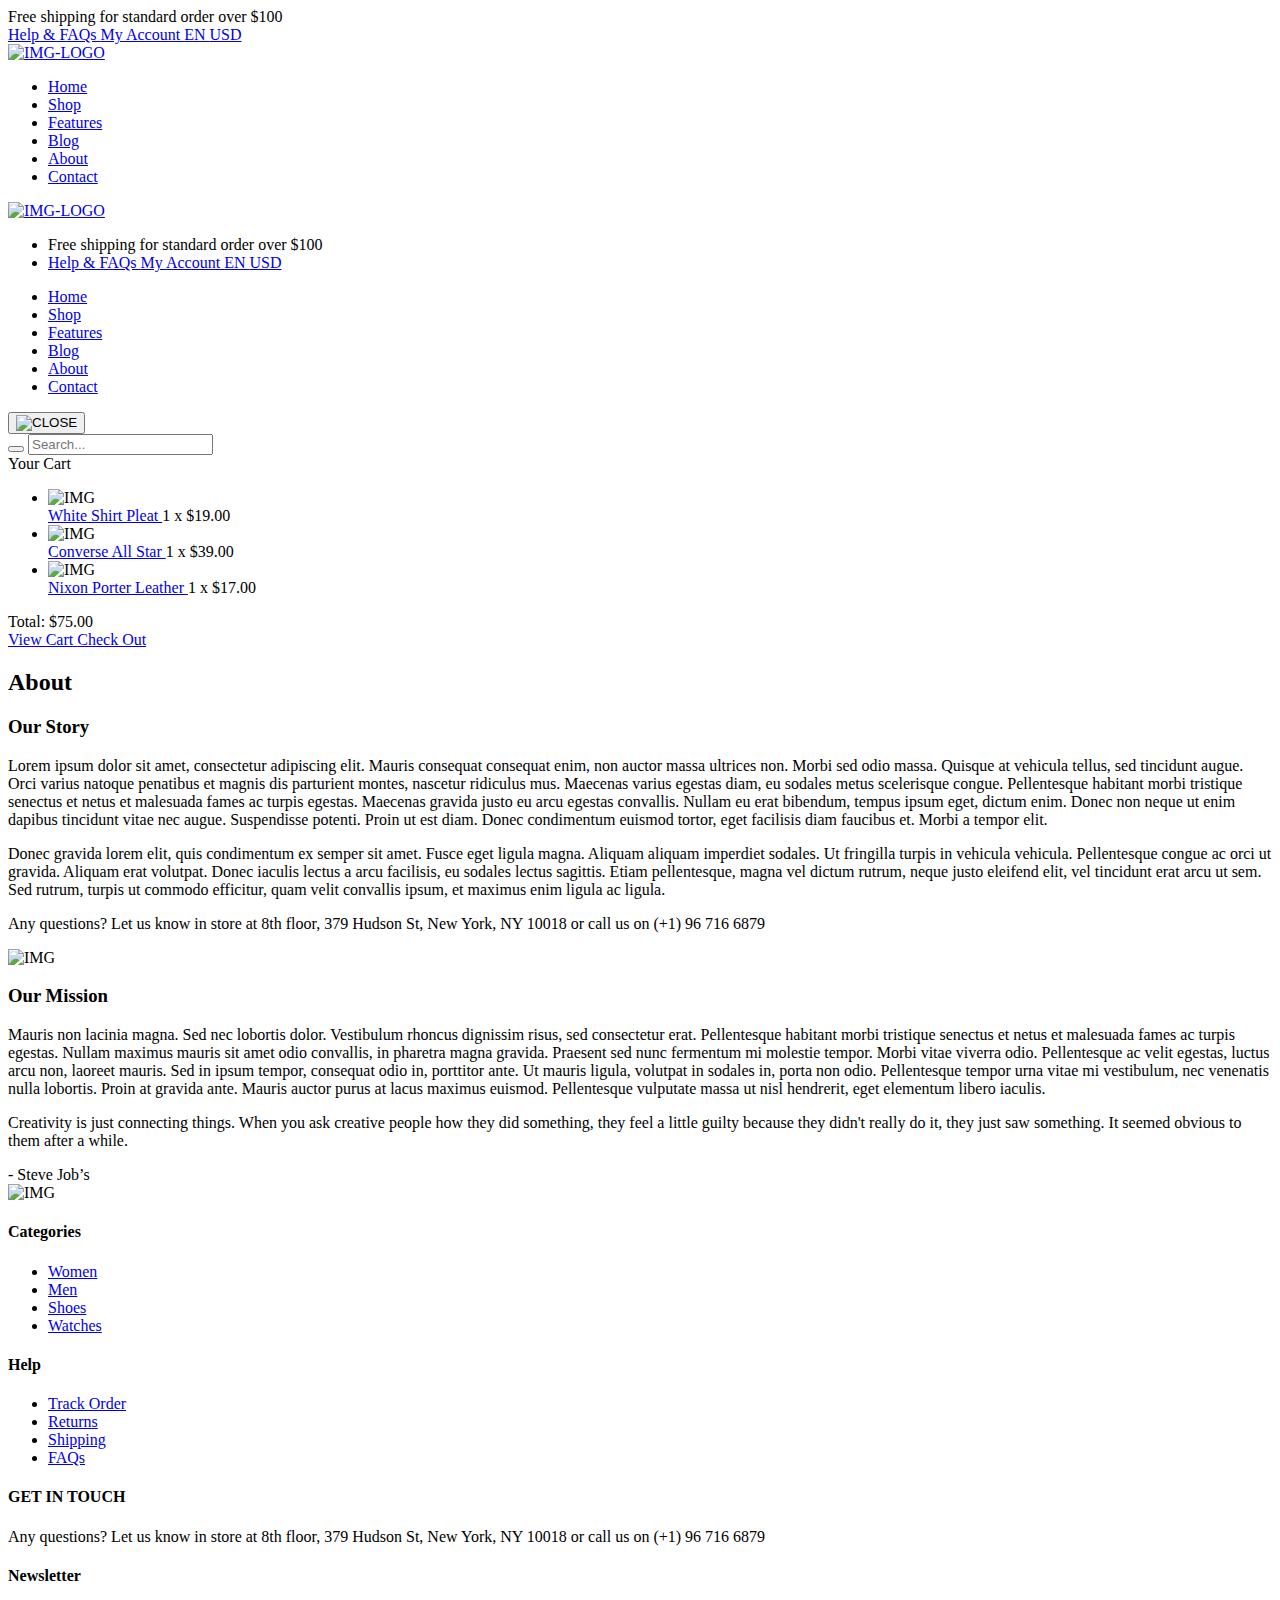
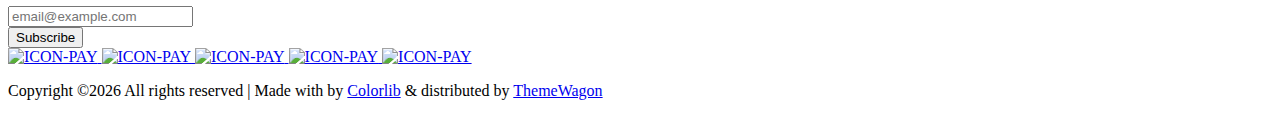
==== about.html @ 76e75d77 "Add files via upload" ====
<!DOCTYPE html>
<html lang="en">
<head>
	<title>About</title>
	<meta charset="UTF-8">
	<meta name="viewport" content="width=device-width, initial-scale=1">
<!--===============================================================================================-->
	<link rel="icon" type="image/png" href="images/icons/favicon.png"/>
<!--===============================================================================================-->
	<link rel="stylesheet" type="text/css" href="vendor/bootstrap/css/bootstrap.min.css">
<!--===============================================================================================-->
	<link rel="stylesheet" type="text/css" href="fonts/font-awesome-4.7.0/css/font-awesome.min.css">
<!--===============================================================================================-->
	<link rel="stylesheet" type="text/css" href="fonts/iconic/css/material-design-iconic-font.min.css">
<!--===============================================================================================-->
	<link rel="stylesheet" type="text/css" href="fonts/linearicons-v1.0.0/icon-font.min.css">
<!--===============================================================================================-->
	<link rel="stylesheet" type="text/css" href="vendor/animate/animate.css">
<!--===============================================================================================-->
	<link rel="stylesheet" type="text/css" href="vendor/css-hamburgers/hamburgers.min.css">
<!--===============================================================================================-->
	<link rel="stylesheet" type="text/css" href="vendor/animsition/css/animsition.min.css">
<!--===============================================================================================-->
	<link rel="stylesheet" type="text/css" href="vendor/select2/select2.min.css">
<!--===============================================================================================-->
	<link rel="stylesheet" type="text/css" href="vendor/perfect-scrollbar/perfect-scrollbar.css">
<!--===============================================================================================-->
	<link rel="stylesheet" type="text/css" href="css/util.css">
	<link rel="stylesheet" type="text/css" href="css/main.css">
<!--===============================================================================================-->
</head>
<body class="animsition">

	<!-- Header -->
	<header class="header-v4">
		<!-- Header desktop -->
		<div class="container-menu-desktop">
			<!-- Topbar -->
			<div class="top-bar">
				<div class="content-topbar flex-sb-m h-full container">
					<div class="left-top-bar">
						Free shipping for standard order over $100
					</div>

					<div class="right-top-bar flex-w h-full">
						<a href="#" class="flex-c-m trans-04 p-lr-25">
							Help & FAQs
						</a>

						<a href="#" class="flex-c-m trans-04 p-lr-25">
							My Account
						</a>

						<a href="#" class="flex-c-m trans-04 p-lr-25">
							EN
						</a>

						<a href="#" class="flex-c-m trans-04 p-lr-25">
							USD
						</a>
					</div>
				</div>
			</div>

			<div class="wrap-menu-desktop how-shadow1">
				<nav class="limiter-menu-desktop container">

					<!-- Logo desktop -->
					<a href="#" class="logo">
						<img src="images/icons/logo-01.png" alt="IMG-LOGO">
					</a>

					<!-- Menu desktop -->
					<div class="menu-desktop">
						<ul class="main-menu">
							<li>
								<a href="index.html">Home</a>

							</li>

							<li>
								<a href="https://www.alzerina.com">Shop</a>
							</li>

							<li class="label1" data-label1="hot">
								<a href="shoping-cart.html">Features</a>
							</li>

							<li>
								<a href="blog.html">Blog</a>
							</li>

							<li class="active-menu">
								<a href="about.html">About</a>
							</li>

							<li>
								<a href="contact.html">Contact</a>
							</li>
						</ul>
					</div>

					<!-- Icon header -->
					<div class="wrap-icon-header flex-w flex-r-m">
						<div class="icon-header-item cl2 hov-cl1 trans-04 p-l-22 p-r-11 js-show-modal-search">
							<i class="zmdi zmdi-search"></i>
						</div>

						<div class="icon-header-item cl2 hov-cl1 trans-04 p-l-22 p-r-11 icon-header-noti js-show-cart" data-notify="2">
							<i class="zmdi zmdi-shopping-cart"></i>
						</div>

						<a href="#" class="icon-header-item cl2 hov-cl1 trans-04 p-l-22 p-r-11 icon-header-noti" data-notify="0">
							<i class="zmdi zmdi-favorite-outline"></i>
						</a>
					</div>
				</nav>
			</div>
		</div>

		<!-- Header Mobile -->
		<div class="wrap-header-mobile">
			<!-- Logo moblie -->
			<div class="logo-mobile">
				<a href="index.html"><img src="images/icons/logo-01.png" alt="IMG-LOGO"></a>
			</div>

			<!-- Icon header -->
			<div class="wrap-icon-header flex-w flex-r-m m-r-15">
				<div class="icon-header-item cl2 hov-cl1 trans-04 p-r-11 js-show-modal-search">
					<i class="zmdi zmdi-search"></i>
				</div>

				<div class="icon-header-item cl2 hov-cl1 trans-04 p-r-11 p-l-10 icon-header-noti js-show-cart" data-notify="2">
					<i class="zmdi zmdi-shopping-cart"></i>
				</div>

				<a href="#" class="dis-block icon-header-item cl2 hov-cl1 trans-04 p-r-11 p-l-10 icon-header-noti" data-notify="0">
					<i class="zmdi zmdi-favorite-outline"></i>
				</a>
			</div>

			<!-- Button show menu -->
			<div class="btn-show-menu-mobile hamburger hamburger--squeeze">
				<span class="hamburger-box">
					<span class="hamburger-inner"></span>
				</span>
			</div>
		</div>


		<!-- Menu Mobile -->
		<div class="menu-mobile">
			<ul class="topbar-mobile">
				<li>
					<div class="left-top-bar">
						Free shipping for standard order over $100
					</div>
				</li>

				<li>
					<div class="right-top-bar flex-w h-full">
						<a href="#" class="flex-c-m p-lr-10 trans-04">
							Help & FAQs
						</a>

						<a href="#" class="flex-c-m p-lr-10 trans-04">
							My Account
						</a>

						<a href="#" class="flex-c-m p-lr-10 trans-04">
							EN
						</a>

						<a href="#" class="flex-c-m p-lr-10 trans-04">
							USD
						</a>
					</div>
				</li>
			</ul>

			<ul class="main-menu-m">
				<li>
					<a href="index.html">Home</a>

					<span class="arrow-main-menu-m">
						<i class="fa fa-angle-right" aria-hidden="true"></i>
					</span>
				</li>

				<li>
					<a href="https://www.alzerina.com">Shop</a>
				</li>

				<li>
					<a href="shoping-cart.html" class="label1 rs1" data-label1="hot">Features</a>
				</li>

				<li>
					<a href="blog.html">Blog</a>
				</li>

				<li>
					<a href="about.html">About</a>
				</li>

				<li>
					<a href="contact.html">Contact</a>
				</li>
			</ul>
		</div>

		<!-- Modal Search -->
		<div class="modal-search-header flex-c-m trans-04 js-hide-modal-search">
			<div class="container-search-header">
				<button class="flex-c-m btn-hide-modal-search trans-04 js-hide-modal-search">
					<img src="images/icons/icon-close2.png" alt="CLOSE">
				</button>

				<form class="wrap-search-header flex-w p-l-15">
					<button class="flex-c-m trans-04">
						<i class="zmdi zmdi-search"></i>
					</button>
					<input class="plh3" type="text" name="search" placeholder="Search...">
				</form>
			</div>
		</div>
	</header>

	<!-- Cart -->
	<div class="wrap-header-cart js-panel-cart">
		<div class="s-full js-hide-cart"></div>

		<div class="header-cart flex-col-l p-l-65 p-r-25">
			<div class="header-cart-title flex-w flex-sb-m p-b-8">
				<span class="mtext-103 cl2">
					Your Cart
				</span>

				<div class="fs-35 lh-10 cl2 p-lr-5 pointer hov-cl1 trans-04 js-hide-cart">
					<i class="zmdi zmdi-close"></i>
				</div>
			</div>

			<div class="header-cart-content flex-w js-pscroll">
				<ul class="header-cart-wrapitem w-full">
					<li class="header-cart-item flex-w flex-t m-b-12">
						<div class="header-cart-item-img">
							<img src="images/item-cart-01.jpg" alt="IMG">
						</div>

						<div class="header-cart-item-txt p-t-8">
							<a href="#" class="header-cart-item-name m-b-18 hov-cl1 trans-04">
								White Shirt Pleat
							</a>

							<span class="header-cart-item-info">
								1 x $19.00
							</span>
						</div>
					</li>

					<li class="header-cart-item flex-w flex-t m-b-12">
						<div class="header-cart-item-img">
							<img src="images/item-cart-02.jpg" alt="IMG">
						</div>

						<div class="header-cart-item-txt p-t-8">
							<a href="#" class="header-cart-item-name m-b-18 hov-cl1 trans-04">
								Converse All Star
							</a>

							<span class="header-cart-item-info">
								1 x $39.00
							</span>
						</div>
					</li>

					<li class="header-cart-item flex-w flex-t m-b-12">
						<div class="header-cart-item-img">
							<img src="images/item-cart-03.jpg" alt="IMG">
						</div>

						<div class="header-cart-item-txt p-t-8">
							<a href="#" class="header-cart-item-name m-b-18 hov-cl1 trans-04">
								Nixon Porter Leather
							</a>

							<span class="header-cart-item-info">
								1 x $17.00
							</span>
						</div>
					</li>
				</ul>

				<div class="w-full">
					<div class="header-cart-total w-full p-tb-40">
						Total: $75.00
					</div>

					<div class="header-cart-buttons flex-w w-full">
						<a href="shoping-cart.html" class="flex-c-m stext-101 cl0 size-107 bg3 bor2 hov-btn3 p-lr-15 trans-04 m-r-8 m-b-10">
							View Cart
						</a>

						<a href="shoping-cart.html" class="flex-c-m stext-101 cl0 size-107 bg3 bor2 hov-btn3 p-lr-15 trans-04 m-b-10">
							Check Out
						</a>
					</div>
				</div>
			</div>
		</div>
	</div>


	<!-- Title page -->
	<section class="bg-img1 txt-center p-lr-15 p-tb-92" style="background-image: url('images/bg-01.jpg');">
		<h2 class="ltext-105 cl0 txt-center">
			About
		</h2>
	</section>


	<!-- Content page -->
	<section class="bg0 p-t-75 p-b-120">
		<div class="container">
			<div class="row p-b-148">
				<div class="col-md-7 col-lg-8">
					<div class="p-t-7 p-r-85 p-r-15-lg p-r-0-md">
						<h3 class="mtext-111 cl2 p-b-16">
							Our Story
						</h3>

						<p class="stext-113 cl6 p-b-26">
							Lorem ipsum dolor sit amet, consectetur adipiscing elit. Mauris consequat consequat enim, non auctor massa ultrices non. Morbi sed odio massa. Quisque at vehicula tellus, sed tincidunt augue. Orci varius natoque penatibus et magnis dis parturient montes, nascetur ridiculus mus. Maecenas varius egestas diam, eu sodales metus scelerisque congue. Pellentesque habitant morbi tristique senectus et netus et malesuada fames ac turpis egestas. Maecenas gravida justo eu arcu egestas convallis. Nullam eu erat bibendum, tempus ipsum eget, dictum enim. Donec non neque ut enim dapibus tincidunt vitae nec augue. Suspendisse potenti. Proin ut est diam. Donec condimentum euismod tortor, eget facilisis diam faucibus et. Morbi a tempor elit.
						</p>

						<p class="stext-113 cl6 p-b-26">
							Donec gravida lorem elit, quis condimentum ex semper sit amet. Fusce eget ligula magna. Aliquam aliquam imperdiet sodales. Ut fringilla turpis in vehicula vehicula. Pellentesque congue ac orci ut gravida. Aliquam erat volutpat. Donec iaculis lectus a arcu facilisis, eu sodales lectus sagittis. Etiam pellentesque, magna vel dictum rutrum, neque justo eleifend elit, vel tincidunt erat arcu ut sem. Sed rutrum, turpis ut commodo efficitur, quam velit convallis ipsum, et maximus enim ligula ac ligula.
						</p>

						<p class="stext-113 cl6 p-b-26">
							Any questions? Let us know in store at 8th floor, 379 Hudson St, New York, NY 10018 or call us on (+1) 96 716 6879
						</p>
					</div>
				</div>

				<div class="col-11 col-md-5 col-lg-4 m-lr-auto">
					<div class="how-bor1 ">
						<div class="hov-img0">
							<img src="images/about-01.jpg" alt="IMG">
						</div>
					</div>
				</div>
			</div>

			<div class="row">
				<div class="order-md-2 col-md-7 col-lg-8 p-b-30">
					<div class="p-t-7 p-l-85 p-l-15-lg p-l-0-md">
						<h3 class="mtext-111 cl2 p-b-16">
							Our Mission
						</h3>

						<p class="stext-113 cl6 p-b-26">
							Mauris non lacinia magna. Sed nec lobortis dolor. Vestibulum rhoncus dignissim risus, sed consectetur erat. Pellentesque habitant morbi tristique senectus et netus et malesuada fames ac turpis egestas. Nullam maximus mauris sit amet odio convallis, in pharetra magna gravida. Praesent sed nunc fermentum mi molestie tempor. Morbi vitae viverra odio. Pellentesque ac velit egestas, luctus arcu non, laoreet mauris. Sed in ipsum tempor, consequat odio in, porttitor ante. Ut mauris ligula, volutpat in sodales in, porta non odio. Pellentesque tempor urna vitae mi vestibulum, nec venenatis nulla lobortis. Proin at gravida ante. Mauris auctor purus at lacus maximus euismod. Pellentesque vulputate massa ut nisl hendrerit, eget elementum libero iaculis.
						</p>

						<div class="bor16 p-l-29 p-b-9 m-t-22">
							<p class="stext-114 cl6 p-r-40 p-b-11">
								Creativity is just connecting things. When you ask creative people how they did something, they feel a little guilty because they didn't really do it, they just saw something. It seemed obvious to them after a while.
							</p>

							<span class="stext-111 cl8">
								- Steve Job’s
							</span>
						</div>
					</div>
				</div>

				<div class="order-md-1 col-11 col-md-5 col-lg-4 m-lr-auto p-b-30">
					<div class="how-bor2">
						<div class="hov-img0">
							<img src="images/about-02.jpg" alt="IMG">
						</div>
					</div>
				</div>
			</div>
		</div>
	</section>



	<!-- Footer -->
	<footer class="bg3 p-t-75 p-b-32">
		<div class="container">
			<div class="row">
				<div class="col-sm-6 col-lg-3 p-b-50">
					<h4 class="stext-301 cl0 p-b-30">
						Categories
					</h4>

					<ul>
						<li class="p-b-10">
							<a href="#" class="stext-107 cl7 hov-cl1 trans-04">
								Women
							</a>
						</li>

						<li class="p-b-10">
							<a href="#" class="stext-107 cl7 hov-cl1 trans-04">
								Men
							</a>
						</li>

						<li class="p-b-10">
							<a href="#" class="stext-107 cl7 hov-cl1 trans-04">
								Shoes
							</a>
						</li>

						<li class="p-b-10">
							<a href="#" class="stext-107 cl7 hov-cl1 trans-04">
								Watches
							</a>
						</li>
					</ul>
				</div>

				<div class="col-sm-6 col-lg-3 p-b-50">
					<h4 class="stext-301 cl0 p-b-30">
						Help
					</h4>

					<ul>
						<li class="p-b-10">
							<a href="#" class="stext-107 cl7 hov-cl1 trans-04">
								Track Order
							</a>
						</li>

						<li class="p-b-10">
							<a href="#" class="stext-107 cl7 hov-cl1 trans-04">
								Returns
							</a>
						</li>

						<li class="p-b-10">
							<a href="#" class="stext-107 cl7 hov-cl1 trans-04">
								Shipping
							</a>
						</li>

						<li class="p-b-10">
							<a href="#" class="stext-107 cl7 hov-cl1 trans-04">
								FAQs
							</a>
						</li>
					</ul>
				</div>

				<div class="col-sm-6 col-lg-3 p-b-50">
					<h4 class="stext-301 cl0 p-b-30">
						GET IN TOUCH
					</h4>

					<p class="stext-107 cl7 size-201">
						Any questions? Let us know in store at 8th floor, 379 Hudson St, New York, NY 10018 or call us on (+1) 96 716 6879
					</p>

					<div class="p-t-27">
						<a href="#" class="fs-18 cl7 hov-cl1 trans-04 m-r-16">
							<i class="fa fa-facebook"></i>
						</a>

						<a href="#" class="fs-18 cl7 hov-cl1 trans-04 m-r-16">
							<i class="fa fa-instagram"></i>
						</a>

						<a href="#" class="fs-18 cl7 hov-cl1 trans-04 m-r-16">
							<i class="fa fa-pinterest-p"></i>
						</a>
					</div>
				</div>

				<div class="col-sm-6 col-lg-3 p-b-50">
					<h4 class="stext-301 cl0 p-b-30">
						Newsletter
					</h4>

					<form>
						<div class="wrap-input1 w-full p-b-4">
							<input class="input1 bg-none plh1 stext-107 cl7" type="text" name="email" placeholder="email@example.com">
							<div class="focus-input1 trans-04"></div>
						</div>

						<div class="p-t-18">
							<button class="flex-c-m stext-101 cl0 size-103 bg1 bor1 hov-btn2 p-lr-15 trans-04">
								Subscribe
							</button>
						</div>
					</form>
				</div>
			</div>

			<div class="p-t-40">
				<div class="flex-c-m flex-w p-b-18">
					<a href="#" class="m-all-1">
						<img src="images/icons/icon-pay-01.png" alt="ICON-PAY">
					</a>

					<a href="#" class="m-all-1">
						<img src="images/icons/icon-pay-02.png" alt="ICON-PAY">
					</a>

					<a href="#" class="m-all-1">
						<img src="images/icons/icon-pay-03.png" alt="ICON-PAY">
					</a>

					<a href="#" class="m-all-1">
						<img src="images/icons/icon-pay-04.png" alt="ICON-PAY">
					</a>

					<a href="#" class="m-all-1">
						<img src="images/icons/icon-pay-05.png" alt="ICON-PAY">
					</a>
				</div>

				<p class="stext-107 cl6 txt-center">
					<!-- Link back to Colorlib can't be removed. Template is licensed under CC BY 3.0. -->
Copyright &copy;<script>document.write(new Date().getFullYear());</script> All rights reserved | Made with <i class="fa fa-heart-o" aria-hidden="true"></i> by <a href="https://colorlib.com" target="_blank">Colorlib</a> &amp; distributed by <a href="https://themewagon.com" target="_blank">ThemeWagon</a>
<!-- Link back to Colorlib can't be removed. Template is licensed under CC BY 3.0. -->

				</p>
			</div>
		</div>
	</footer>


	<!-- Back to top -->
	<div class="btn-back-to-top" id="myBtn">
		<span class="symbol-btn-back-to-top">
			<i class="zmdi zmdi-chevron-up"></i>
		</span>
	</div>

<!--===============================================================================================-->
	<script src="vendor/jquery/jquery-3.2.1.min.js"></script>
<!--===============================================================================================-->
	<script src="vendor/animsition/js/animsition.min.js"></script>
<!--===============================================================================================-->
	<script src="vendor/bootstrap/js/popper.js"></script>
	<script src="vendor/bootstrap/js/bootstrap.min.js"></script>
<!--===============================================================================================-->
	<script src="vendor/select2/select2.min.js"></script>
	<script>
		$(".js-select2").each(function(){
			$(this).select2({
				minimumResultsForSearch: 20,
				dropdownParent: $(this).next('.dropDownSelect2')
			});
		})
	</script>
<!--===============================================================================================-->
	<script src="vendor/MagnificPopup/jquery.magnific-popup.min.js"></script>
<!--===============================================================================================-->
	<script src="vendor/perfect-scrollbar/perfect-scrollbar.min.js"></script>
	<script>
		$('.js-pscroll').each(function(){
			$(this).css('position','relative');
			$(this).css('overflow','hidden');
			var ps = new PerfectScrollbar(this, {
				wheelSpeed: 1,
				scrollingThreshold: 1000,
				wheelPropagation: false,
			});

			$(window).on('resize', function(){
				ps.update();
			})
		});
	</script>
<!--===============================================================================================-->
	<script src="js/main.js"></script>

</body>
</html>
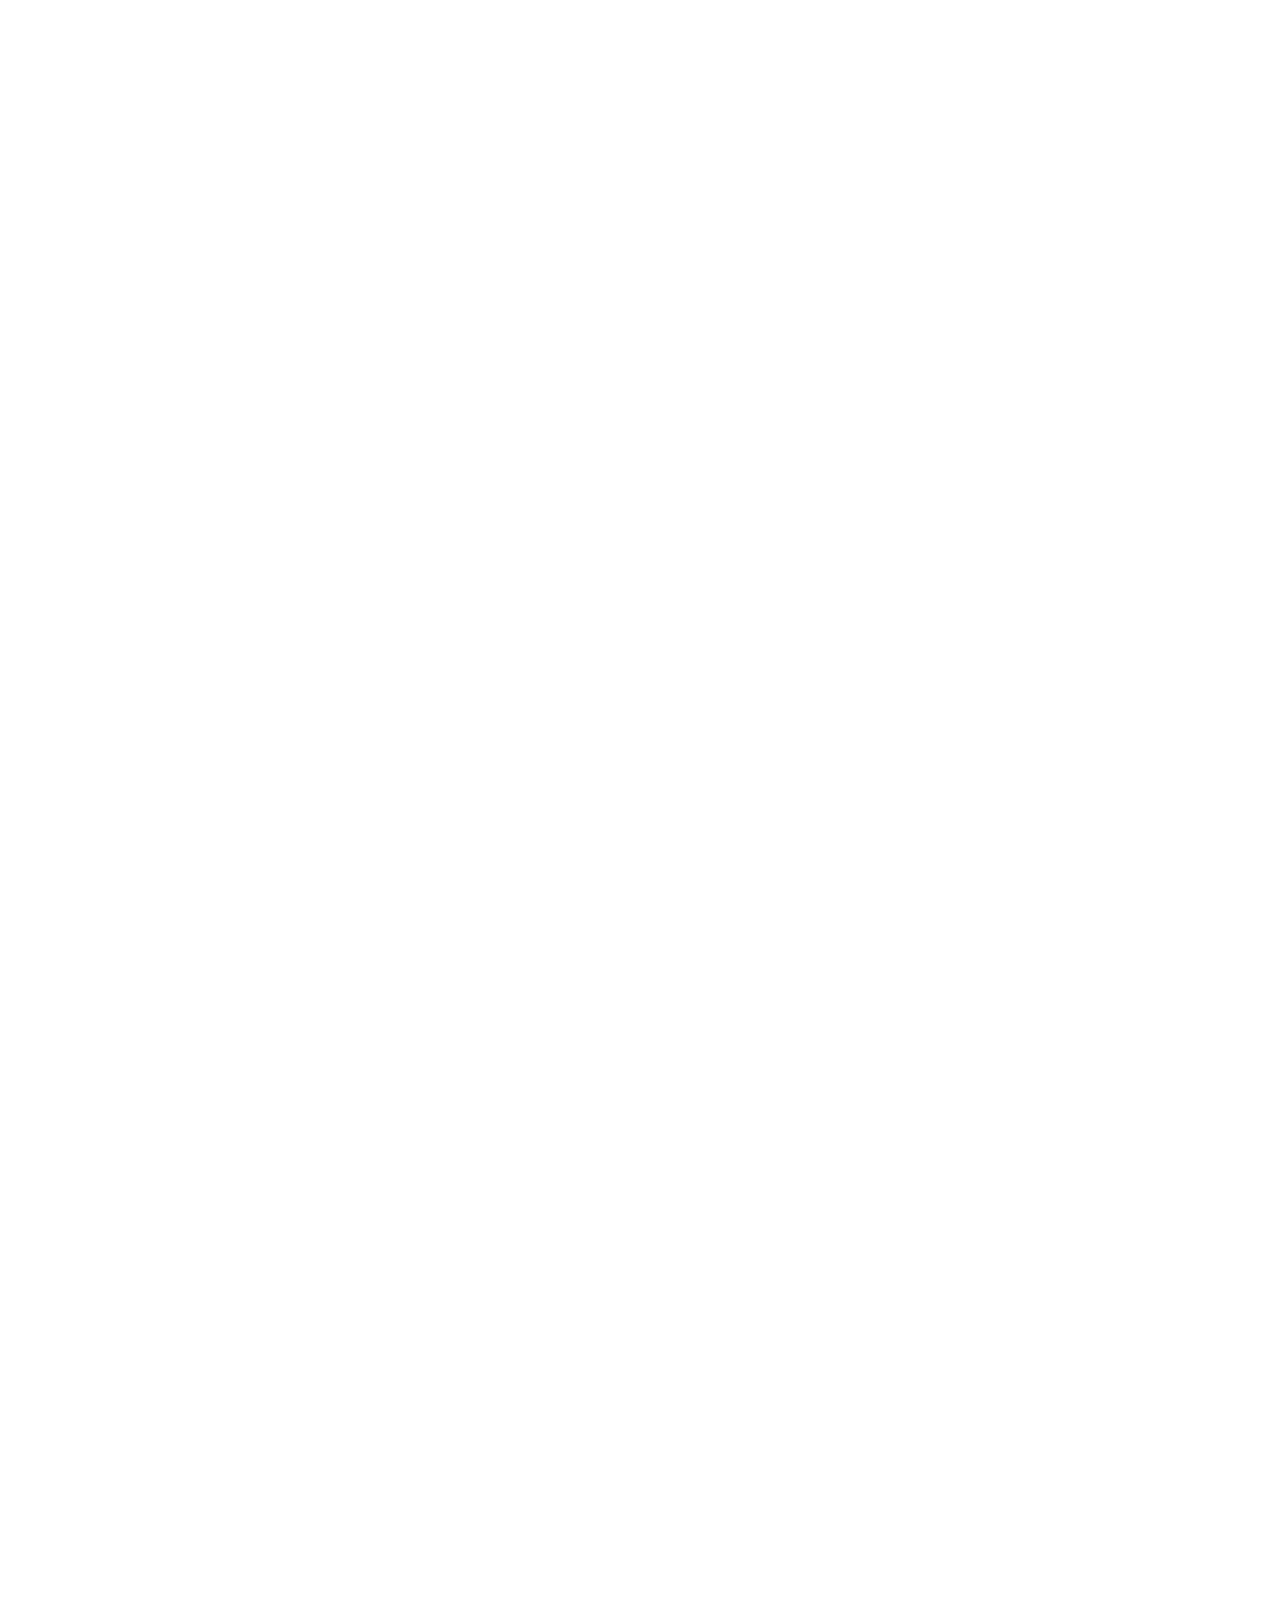
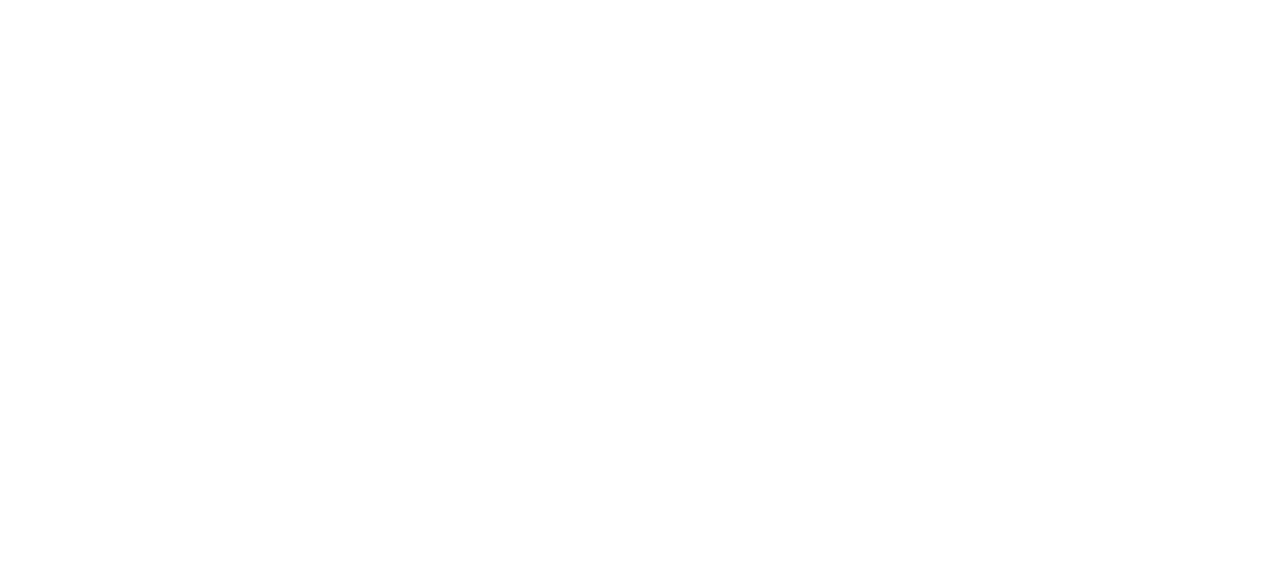
==== commit d33388b3: "Add files via upload" ====
--- a/about.html
+++ b/about.html
@@ -87,7 +87,7 @@
 							</li>
 
 							<li>
-								<a href="blog.html">Blog</a>
+								<a href="http://alzerinablog.com">Blog</a>
 							</li>
 
 							<li class="active-menu">
@@ -197,7 +197,7 @@
 				</li>
 
 				<li>
-					<a href="blog.html">Blog</a>
+					<a href="http://alzerinablog.com">Blog</a>
 				</li>
 
 				<li>
--- a/fonts/iconic/css/material-design-iconic-font.min.css
+++ b/fonts/iconic/css/material-design-iconic-font.min.css
@@ -0,0 +1 @@
+@font-face{font-family:Material-Design-Iconic-Font;src:url(../fonts/Material-Design-Iconic-Font.woff2?v=2.2.0) format('woff2'),url(../fonts/Material-Design-Iconic-Font.woff?v=2.2.0) format('woff'),url(../fonts/Material-Design-Iconic-Font.ttf?v=2.2.0) format('truetype')}.zmdi{display:inline-block;font:normal normal normal 14px/1 'Material-Design-Iconic-Font';font-size:inherit;text-rendering:auto;-webkit-font-smoothing:antialiased;-moz-osx-font-smoothing:grayscale}.zmdi-hc-lg{font-size:1.33333333em;line-height:.75em;vertical-align:-15%}.zmdi-hc-2x{font-size:2em}.zmdi-hc-3x{font-size:3em}.zmdi-hc-4x{font-size:4em}.zmdi-hc-5x{font-size:5em}.zmdi-hc-fw{width:1.28571429em;text-align:center}.zmdi-hc-ul{padding-left:0;margin-left:2.14285714em;list-style-type:none}.zmdi-hc-ul>li{position:relative}.zmdi-hc-li{position:absolute;left:-2.14285714em;width:2.14285714em;top:.14285714em;text-align:center}.zmdi-hc-li.zmdi-hc-lg{left:-1.85714286em}.zmdi-hc-border{padding:.1em .25em;border:solid .1em #9e9e9e;border-radius:2px}.zmdi-hc-border-circle{padding:.1em .25em;border:solid .1em #9e9e9e;border-radius:50%}.zmdi.pull-left{float:left;margin-right:.15em}.zmdi.pull-right{float:right;margin-left:.15em}.zmdi-hc-spin{-webkit-animation:zmdi-spin 1.5s infinite linear;animation:zmdi-spin 1.5s infinite linear}.zmdi-hc-spin-reverse{-webkit-animation:zmdi-spin-reverse 1.5s infinite linear;animation:zmdi-spin-reverse 1.5s infinite linear}@-webkit-keyframes zmdi-spin{0%{-webkit-transform:rotate(0deg);transform:rotate(0deg)}100%{-webkit-transform:rotate(359deg);transform:rotate(359deg)}}@keyframes zmdi-spin{0%{-webkit-transform:rotate(0deg);transform:rotate(0deg)}100%{-webkit-transform:rotate(359deg);transform:rotate(359deg)}}@-webkit-keyframes zmdi-spin-reverse{0%{-webkit-transform:rotate(0deg);transform:rotate(0deg)}100%{-webkit-transform:rotate(-359deg);transform:rotate(-359deg)}}@keyframes zmdi-spin-reverse{0%{-webkit-transform:rotate(0deg);transform:rotate(0deg)}100%{-webkit-transform:rotate(-359deg);transform:rotate(-359deg)}}.zmdi-hc-rotate-90{-webkit-transform:rotate(90deg);-ms-transform:rotate(90deg);transform:rotate(90deg)}.zmdi-hc-rotate-180{-webkit-transform:rotate(180deg);-ms-transform:rotate(180deg);transform:rotate(180deg)}.zmdi-hc-rotate-270{-webkit-transform:rotate(270deg);-ms-transform:rotate(270deg);transform:rotate(270deg)}.zmdi-hc-flip-horizontal{-webkit-transform:scale(-1,1);-ms-transform:scale(-1,1);transform:scale(-1,1)}.zmdi-hc-flip-vertical{-webkit-transform:scale(1,-1);-ms-transform:scale(1,-1);transform:scale(1,-1)}.zmdi-hc-stack{position:relative;display:inline-block;width:2em;height:2em;line-height:2em;vertical-align:middle}.zmdi-hc-stack-1x,.zmdi-hc-stack-2x{position:absolute;left:0;width:100%;text-align:center}.zmdi-hc-stack-1x{line-height:inherit}.zmdi-hc-stack-2x{font-size:2em}.zmdi-hc-inverse{color:#fff}.zmdi-3d-rotation:before{content:'\f101'}.zmdi-airplane-off:before{content:'\f102'}.zmdi-airplane:before{content:'\f103'}.zmdi-album:before{content:'\f104'}.zmdi-archive:before{content:'\f105'}.zmdi-assignment-account:before{content:'\f106'}.zmdi-assignment-alert:before{content:'\f107'}.zmdi-assignment-check:before{content:'\f108'}.zmdi-assignment-o:before{content:'\f109'}.zmdi-assignment-return:before{content:'\f10a'}.zmdi-assignment-returned:before{content:'\f10b'}.zmdi-assignment:before{content:'\f10c'}.zmdi-attachment-alt:before{content:'\f10d'}.zmdi-attachment:before{content:'\f10e'}.zmdi-audio:before{content:'\f10f'}.zmdi-badge-check:before{content:'\f110'}.zmdi-balance-wallet:before{content:'\f111'}.zmdi-balance:before{content:'\f112'}.zmdi-battery-alert:before{content:'\f113'}.zmdi-battery-flash:before{content:'\f114'}.zmdi-battery-unknown:before{content:'\f115'}.zmdi-battery:before{content:'\f116'}.zmdi-bike:before{content:'\f117'}.zmdi-block-alt:before{content:'\f118'}.zmdi-block:before{content:'\f119'}.zmdi-boat:before{content:'\f11a'}.zmdi-book-image:before{content:'\f11b'}.zmdi-book:before{content:'\f11c'}.zmdi-bookmark-outline:before{content:'\f11d'}.zmdi-bookmark:before{content:'\f11e'}.zmdi-brush:before{content:'\f11f'}.zmdi-bug:before{content:'\f120'}.zmdi-bus:before{content:'\f121'}.zmdi-cake:before{content:'\f122'}.zmdi-car-taxi:before{content:'\f123'}.zmdi-car-wash:before{content:'\f124'}.zmdi-car:before{content:'\f125'}.zmdi-card-giftcard:before{content:'\f126'}.zmdi-card-membership:before{content:'\f127'}.zmdi-card-travel:before{content:'\f128'}.zmdi-card:before{content:'\f129'}.zmdi-case-check:before{content:'\f12a'}.zmdi-case-download:before{content:'\f12b'}.zmdi-case-play:before{content:'\f12c'}.zmdi-case:before{content:'\f12d'}.zmdi-cast-connected:before{content:'\f12e'}.zmdi-cast:before{content:'\f12f'}.zmdi-chart-donut:before{content:'\f130'}.zmdi-chart:before{content:'\f131'}.zmdi-city-alt:before{content:'\f132'}.zmdi-city:before{content:'\f133'}.zmdi-close-circle-o:before{content:'\f134'}.zmdi-close-circle:before{content:'\f135'}.zmdi-close:before{content:'\f136'}.zmdi-cocktail:before{content:'\f137'}.zmdi-code-setting:before{content:'\f138'}.zmdi-code-smartphone:before{content:'\f139'}.zmdi-code:before{content:'\f13a'}.zmdi-coffee:before{content:'\f13b'}.zmdi-collection-bookmark:before{content:'\f13c'}.zmdi-collection-case-play:before{content:'\f13d'}.zmdi-collection-folder-image:before{content:'\f13e'}.zmdi-collection-image-o:before{content:'\f13f'}.zmdi-collection-image:before{content:'\f140'}.zmdi-collection-item-1:before{content:'\f141'}.zmdi-collection-item-2:before{content:'\f142'}.zmdi-collection-item-3:before{content:'\f143'}.zmdi-collection-item-4:before{content:'\f144'}.zmdi-collection-item-5:before{content:'\f145'}.zmdi-collection-item-6:before{content:'\f146'}.zmdi-collection-item-7:before{content:'\f147'}.zmdi-collection-item-8:before{content:'\f148'}.zmdi-collection-item-9-plus:before{content:'\f149'}.zmdi-collection-item-9:before{content:'\f14a'}.zmdi-collection-item:before{content:'\f14b'}.zmdi-collection-music:before{content:'\f14c'}.zmdi-collection-pdf:before{content:'\f14d'}.zmdi-collection-plus:before{content:'\f14e'}.zmdi-collection-speaker:before{content:'\f14f'}.zmdi-collection-text:before{content:'\f150'}.zmdi-collection-video:before{content:'\f151'}.zmdi-compass:before{content:'\f152'}.zmdi-cutlery:before{content:'\f153'}.zmdi-delete:before{content:'\f154'}.zmdi-dialpad:before{content:'\f155'}.zmdi-dns:before{content:'\f156'}.zmdi-drink:before{content:'\f157'}.zmdi-edit:before{content:'\f158'}.zmdi-email-open:before{content:'\f159'}.zmdi-email:before{content:'\f15a'}.zmdi-eye-off:before{content:'\f15b'}.zmdi-eye:before{content:'\f15c'}.zmdi-eyedropper:before{content:'\f15d'}.zmdi-favorite-outline:before{content:'\f15e'}.zmdi-favorite:before{content:'\f15f'}.zmdi-filter-list:before{content:'\f160'}.zmdi-fire:before{content:'\f161'}.zmdi-flag:before{content:'\f162'}.zmdi-flare:before{content:'\f163'}.zmdi-flash-auto:before{content:'\f164'}.zmdi-flash-off:before{content:'\f165'}.zmdi-flash:before{content:'\f166'}.zmdi-flip:before{content:'\f167'}.zmdi-flower-alt:before{content:'\f168'}.zmdi-flower:before{content:'\f169'}.zmdi-font:before{content:'\f16a'}.zmdi-fullscreen-alt:before{content:'\f16b'}.zmdi-fullscreen-exit:before{content:'\f16c'}.zmdi-fullscreen:before{content:'\f16d'}.zmdi-functions:before{content:'\f16e'}.zmdi-gas-station:before{content:'\f16f'}.zmdi-gesture:before{content:'\f170'}.zmdi-globe-alt:before{content:'\f171'}.zmdi-globe-lock:before{content:'\f172'}.zmdi-globe:before{content:'\f173'}.zmdi-graduation-cap:before{content:'\f174'}.zmdi-home:before{content:'\f175'}.zmdi-hospital-alt:before{content:'\f176'}.zmdi-hospital:before{content:'\f177'}.zmdi-hotel:before{content:'\f178'}.zmdi-hourglass-alt:before{content:'\f179'}.zmdi-hourglass-outline:before{content:'\f17a'}.zmdi-hourglass:before{content:'\f17b'}.zmdi-http:before{content:'\f17c'}.zmdi-image-alt:before{content:'\f17d'}.zmdi-image-o:before{content:'\f17e'}.zmdi-image:before{content:'\f17f'}.zmdi-inbox:before{content:'\f180'}.zmdi-invert-colors-off:before{content:'\f181'}.zmdi-invert-colors:before{content:'\f182'}.zmdi-key:before{content:'\f183'}.zmdi-label-alt-outline:before{content:'\f184'}.zmdi-label-alt:before{content:'\f185'}.zmdi-label-heart:before{content:'\f186'}.zmdi-label:before{content:'\f187'}.zmdi-labels:before{content:'\f188'}.zmdi-lamp:before{content:'\f189'}.zmdi-landscape:before{content:'\f18a'}.zmdi-layers-off:before{content:'\f18b'}.zmdi-layers:before{content:'\f18c'}.zmdi-library:before{content:'\f18d'}.zmdi-link:before{content:'\f18e'}.zmdi-lock-open:before{content:'\f18f'}.zmdi-lock-outline:before{content:'\f190'}.zmdi-lock:before{content:'\f191'}.zmdi-mail-reply-all:before{content:'\f192'}.zmdi-mail-reply:before{content:'\f193'}.zmdi-mail-send:before{content:'\f194'}.zmdi-mall:before{content:'\f195'}.zmdi-map:before{content:'\f196'}.zmdi-menu:before{content:'\f197'}.zmdi-money-box:before{content:'\f198'}.zmdi-money-off:before{content:'\f199'}.zmdi-money:before{content:'\f19a'}.zmdi-more-vert:before{content:'\f19b'}.zmdi-more:before{content:'\f19c'}.zmdi-movie-alt:before{content:'\f19d'}.zmdi-movie:before{content:'\f19e'}.zmdi-nature-people:before{content:'\f19f'}.zmdi-nature:before{content:'\f1a0'}.zmdi-navigation:before{content:'\f1a1'}.zmdi-open-in-browser:before{content:'\f1a2'}.zmdi-open-in-new:before{content:'\f1a3'}.zmdi-palette:before{content:'\f1a4'}.zmdi-parking:before{content:'\f1a5'}.zmdi-pin-account:before{content:'\f1a6'}.zmdi-pin-assistant:before{content:'\f1a7'}.zmdi-pin-drop:before{content:'\f1a8'}.zmdi-pin-help:before{content:'\f1a9'}.zmdi-pin-off:before{content:'\f1aa'}.zmdi-pin:before{content:'\f1ab'}.zmdi-pizza:before{content:'\f1ac'}.zmdi-plaster:before{content:'\f1ad'}.zmdi-power-setting:before{content:'\f1ae'}.zmdi-power:before{content:'\f1af'}.zmdi-print:before{content:'\f1b0'}.zmdi-puzzle-piece:before{content:'\f1b1'}.zmdi-quote:before{content:'\f1b2'}.zmdi-railway:before{content:'\f1b3'}.zmdi-receipt:before{content:'\f1b4'}.zmdi-refresh-alt:before{content:'\f1b5'}.zmdi-refresh-sync-alert:before{content:'\f1b6'}.zmdi-refresh-sync-off:before{content:'\f1b7'}.zmdi-refresh-sync:before{content:'\f1b8'}.zmdi-refresh:before{content:'\f1b9'}.zmdi-roller:before{content:'\f1ba'}.zmdi-ruler:before{content:'\f1bb'}.zmdi-scissors:before{content:'\f1bc'}.zmdi-screen-rotation-lock:before{content:'\f1bd'}.zmdi-screen-rotation:before{content:'\f1be'}.zmdi-search-for:before{content:'\f1bf'}.zmdi-search-in-file:before{content:'\f1c0'}.zmdi-search-in-page:before{content:'\f1c1'}.zmdi-search-replace:before{content:'\f1c2'}.zmdi-search:before{content:'\f1c3'}.zmdi-seat:before{content:'\f1c4'}.zmdi-settings-square:before{content:'\f1c5'}.zmdi-settings:before{content:'\f1c6'}.zmdi-shield-check:before{content:'\f1c7'}.zmdi-shield-security:before{content:'\f1c8'}.zmdi-shopping-basket:before{content:'\f1c9'}.zmdi-shopping-cart-plus:before{content:'\f1ca'}.zmdi-shopping-cart:before{content:'\f1cb'}.zmdi-sign-in:before{content:'\f1cc'}.zmdi-sort-amount-asc:before{content:'\f1cd'}.zmdi-sort-amount-desc:before{content:'\f1ce'}.zmdi-sort-asc:before{content:'\f1cf'}.zmdi-sort-desc:before{content:'\f1d0'}.zmdi-spellcheck:before{content:'\f1d1'}.zmdi-storage:before{content:'\f1d2'}.zmdi-store-24:before{content:'\f1d3'}.zmdi-store:before{content:'\f1d4'}.zmdi-subway:before{content:'\f1d5'}.zmdi-sun:before{content:'\f1d6'}.zmdi-tab-unselected:before{content:'\f1d7'}.zmdi-tab:before{content:'\f1d8'}.zmdi-tag-close:before{content:'\f1d9'}.zmdi-tag-more:before{content:'\f1da'}.zmdi-tag:before{content:'\f1db'}.zmdi-thumb-down:before{content:'\f1dc'}.zmdi-thumb-up-down:before{content:'\f1dd'}.zmdi-thumb-up:before{content:'\f1de'}.zmdi-ticket-star:before{content:'\f1df'}.zmdi-toll:before{content:'\f1e0'}.zmdi-toys:before{content:'\f1e1'}.zmdi-traffic:before{content:'\f1e2'}.zmdi-translate:before{content:'\f1e3'}.zmdi-triangle-down:before{content:'\f1e4'}.zmdi-triangle-up:before{content:'\f1e5'}.zmdi-truck:before{content:'\f1e6'}.zmdi-turning-sign:before{content:'\f1e7'}.zmdi-wallpaper:before{content:'\f1e8'}.zmdi-washing-machine:before{content:'\f1e9'}.zmdi-window-maximize:before{content:'\f1ea'}.zmdi-window-minimize:before{content:'\f1eb'}.zmdi-window-restore:before{content:'\f1ec'}.zmdi-wrench:before{content:'\f1ed'}.zmdi-zoom-in:before{content:'\f1ee'}.zmdi-zoom-out:before{content:'\f1ef'}.zmdi-alert-circle-o:before{content:'\f1f0'}.zmdi-alert-circle:before{content:'\f1f1'}.zmdi-alert-octagon:before{content:'\f1f2'}.zmdi-alert-polygon:before{content:'\f1f3'}.zmdi-alert-triangle:before{content:'\f1f4'}.zmdi-help-outline:before{content:'\f1f5'}.zmdi-help:before{content:'\f1f6'}.zmdi-info-outline:before{content:'\f1f7'}.zmdi-info:before{content:'\f1f8'}.zmdi-notifications-active:before{content:'\f1f9'}.zmdi-notifications-add:before{content:'\f1fa'}.zmdi-notifications-none:before{content:'\f1fb'}.zmdi-notifications-off:before{content:'\f1fc'}.zmdi-notifications-paused:before{content:'\f1fd'}.zmdi-notifications:before{content:'\f1fe'}.zmdi-account-add:before{content:'\f1ff'}.zmdi-account-box-mail:before{content:'\f200'}.zmdi-account-box-o:before{content:'\f201'}.zmdi-account-box-phone:before{content:'\f202'}.zmdi-account-box:before{content:'\f203'}.zmdi-account-calendar:before{content:'\f204'}.zmdi-account-circle:before{content:'\f205'}.zmdi-account-o:before{content:'\f206'}.zmdi-account:before{content:'\f207'}.zmdi-accounts-add:before{content:'\f208'}.zmdi-accounts-alt:before{content:'\f209'}.zmdi-accounts-list-alt:before{content:'\f20a'}.zmdi-accounts-list:before{content:'\f20b'}.zmdi-accounts-outline:before{content:'\f20c'}.zmdi-accounts:before{content:'\f20d'}.zmdi-face:before{content:'\f20e'}.zmdi-female:before{content:'\f20f'}.zmdi-male-alt:before{content:'\f210'}.zmdi-male-female:before{content:'\f211'}.zmdi-male:before{content:'\f212'}.zmdi-mood-bad:before{content:'\f213'}.zmdi-mood:before{content:'\f214'}.zmdi-run:before{content:'\f215'}.zmdi-walk:before{content:'\f216'}.zmdi-cloud-box:before{content:'\f217'}.zmdi-cloud-circle:before{content:'\f218'}.zmdi-cloud-done:before{content:'\f219'}.zmdi-cloud-download:before{content:'\f21a'}.zmdi-cloud-off:before{content:'\f21b'}.zmdi-cloud-outline-alt:before{content:'\f21c'}.zmdi-cloud-outline:before{content:'\f21d'}.zmdi-cloud-upload:before{content:'\f21e'}.zmdi-cloud:before{content:'\f21f'}.zmdi-download:before{content:'\f220'}.zmdi-file-plus:before{content:'\f221'}.zmdi-file-text:before{content:'\f222'}.zmdi-file:before{content:'\f223'}.zmdi-folder-outline:before{content:'\f224'}.zmdi-folder-person:before{content:'\f225'}.zmdi-folder-star-alt:before{content:'\f226'}.zmdi-folder-star:before{content:'\f227'}.zmdi-folder:before{content:'\f228'}.zmdi-gif:before{content:'\f229'}.zmdi-upload:before{content:'\f22a'}.zmdi-border-all:before{content:'\f22b'}.zmdi-border-bottom:before{content:'\f22c'}.zmdi-border-clear:before{content:'\f22d'}.zmdi-border-color:before{content:'\f22e'}.zmdi-border-horizontal:before{content:'\f22f'}.zmdi-border-inner:before{content:'\f230'}.zmdi-border-left:before{content:'\f231'}.zmdi-border-outer:before{content:'\f232'}.zmdi-border-right:before{content:'\f233'}.zmdi-border-style:before{content:'\f234'}.zmdi-border-top:before{content:'\f235'}.zmdi-border-vertical:before{content:'\f236'}.zmdi-copy:before{content:'\f237'}.zmdi-crop:before{content:'\f238'}.zmdi-format-align-center:before{content:'\f239'}.zmdi-format-align-justify:before{content:'\f23a'}.zmdi-format-align-left:before{content:'\f23b'}.zmdi-format-align-right:before{content:'\f23c'}.zmdi-format-bold:before{content:'\f23d'}.zmdi-format-clear-all:before{content:'\f23e'}.zmdi-format-clear:before{content:'\f23f'}.zmdi-format-color-fill:before{content:'\f240'}.zmdi-format-color-reset:before{content:'\f241'}.zmdi-format-color-text:before{content:'\f242'}.zmdi-format-indent-decrease:before{content:'\f243'}.zmdi-format-indent-increase:before{content:'\f244'}.zmdi-format-italic:before{content:'\f245'}.zmdi-format-line-spacing:before{content:'\f246'}.zmdi-format-list-bulleted:before{content:'\f247'}.zmdi-format-list-numbered:before{content:'\f248'}.zmdi-format-ltr:before{content:'\f249'}.zmdi-format-rtl:before{content:'\f24a'}.zmdi-format-size:before{content:'\f24b'}.zmdi-format-strikethrough-s:before{content:'\f24c'}.zmdi-format-strikethrough:before{content:'\f24d'}.zmdi-format-subject:before{content:'\f24e'}.zmdi-format-underlined:before{content:'\f24f'}.zmdi-format-valign-bottom:before{content:'\f250'}.zmdi-format-valign-center:before{content:'\f251'}.zmdi-format-valign-top:before{content:'\f252'}.zmdi-redo:before{content:'\f253'}.zmdi-select-all:before{content:'\f254'}.zmdi-space-bar:before{content:'\f255'}.zmdi-text-format:before{content:'\f256'}.zmdi-transform:before{content:'\f257'}.zmdi-undo:before{content:'\f258'}.zmdi-wrap-text:before{content:'\f259'}.zmdi-comment-alert:before{content:'\f25a'}.zmdi-comment-alt-text:before{content:'\f25b'}.zmdi-comment-alt:before{content:'\f25c'}.zmdi-comment-edit:before{content:'\f25d'}.zmdi-comment-image:before{content:'\f25e'}.zmdi-comment-list:before{content:'\f25f'}.zmdi-comment-more:before{content:'\f260'}.zmdi-comment-outline:before{content:'\f261'}.zmdi-comment-text-alt:before{content:'\f262'}.zmdi-comment-text:before{content:'\f263'}.zmdi-comment-video:before{content:'\f264'}.zmdi-comment:before{content:'\f265'}.zmdi-comments:before{content:'\f266'}.zmdi-check-all:before{content:'\f267'}.zmdi-check-circle-u:before{content:'\f268'}.zmdi-check-circle:before{content:'\f269'}.zmdi-check-square:before{content:'\f26a'}.zmdi-check:before{content:'\f26b'}.zmdi-circle-o:before{content:'\f26c'}.zmdi-circle:before{content:'\f26d'}.zmdi-dot-circle-alt:before{content:'\f26e'}.zmdi-dot-circle:before{content:'\f26f'}.zmdi-minus-circle-outline:before{content:'\f270'}.zmdi-minus-circle:before{content:'\f271'}.zmdi-minus-square:before{content:'\f272'}.zmdi-minus:before{content:'\f273'}.zmdi-plus-circle-o-duplicate:before{content:'\f274'}.zmdi-plus-circle-o:before{content:'\f275'}.zmdi-plus-circle:before{content:'\f276'}.zmdi-plus-square:before{content:'\f277'}.zmdi-plus:before{content:'\f278'}.zmdi-square-o:before{content:'\f279'}.zmdi-star-circle:before{content:'\f27a'}.zmdi-star-half:before{content:'\f27b'}.zmdi-star-outline:before{content:'\f27c'}.zmdi-star:before{content:'\f27d'}.zmdi-bluetooth-connected:before{content:'\f27e'}.zmdi-bluetooth-off:before{content:'\f27f'}.zmdi-bluetooth-search:before{content:'\f280'}.zmdi-bluetooth-setting:before{content:'\f281'}.zmdi-bluetooth:before{content:'\f282'}.zmdi-camera-add:before{content:'\f283'}.zmdi-camera-alt:before{content:'\f284'}.zmdi-camera-bw:before{content:'\f285'}.zmdi-camera-front:before{content:'\f286'}.zmdi-camera-mic:before{content:'\f287'}.zmdi-camera-party-mode:before{content:'\f288'}.zmdi-camera-rear:before{content:'\f289'}.zmdi-camera-roll:before{content:'\f28a'}.zmdi-camera-switch:before{content:'\f28b'}.zmdi-camera:before{content:'\f28c'}.zmdi-card-alert:before{content:'\f28d'}.zmdi-card-off:before{content:'\f28e'}.zmdi-card-sd:before{content:'\f28f'}.zmdi-card-sim:before{content:'\f290'}.zmdi-desktop-mac:before{content:'\f291'}.zmdi-desktop-windows:before{content:'\f292'}.zmdi-device-hub:before{content:'\f293'}.zmdi-devices-off:before{content:'\f294'}.zmdi-devices:before{content:'\f295'}.zmdi-dock:before{content:'\f296'}.zmdi-floppy:before{content:'\f297'}.zmdi-gamepad:before{content:'\f298'}.zmdi-gps-dot:before{content:'\f299'}.zmdi-gps-off:before{content:'\f29a'}.zmdi-gps:before{content:'\f29b'}.zmdi-headset-mic:before{content:'\f29c'}.zmdi-headset:before{content:'\f29d'}.zmdi-input-antenna:before{content:'\f29e'}.zmdi-input-composite:before{content:'\f29f'}.zmdi-input-hdmi:before{content:'\f2a0'}.zmdi-input-power:before{content:'\f2a1'}.zmdi-input-svideo:before{content:'\f2a2'}.zmdi-keyboard-hide:before{content:'\f2a3'}.zmdi-keyboard:before{content:'\f2a4'}.zmdi-laptop-chromebook:before{content:'\f2a5'}.zmdi-laptop-mac:before{content:'\f2a6'}.zmdi-laptop:before{content:'\f2a7'}.zmdi-mic-off:before{content:'\f2a8'}.zmdi-mic-outline:before{content:'\f2a9'}.zmdi-mic-setting:before{content:'\f2aa'}.zmdi-mic:before{content:'\f2ab'}.zmdi-mouse:before{content:'\f2ac'}.zmdi-network-alert:before{content:'\f2ad'}.zmdi-network-locked:before{content:'\f2ae'}.zmdi-network-off:before{content:'\f2af'}.zmdi-network-outline:before{content:'\f2b0'}.zmdi-network-setting:before{content:'\f2b1'}.zmdi-network:before{content:'\f2b2'}.zmdi-phone-bluetooth:before{content:'\f2b3'}.zmdi-phone-end:before{content:'\f2b4'}.zmdi-phone-forwarded:before{content:'\f2b5'}.zmdi-phone-in-talk:before{content:'\f2b6'}.zmdi-phone-locked:before{content:'\f2b7'}.zmdi-phone-missed:before{content:'\f2b8'}.zmdi-phone-msg:before{content:'\f2b9'}.zmdi-phone-paused:before{content:'\f2ba'}.zmdi-phone-ring:before{content:'\f2bb'}.zmdi-phone-setting:before{content:'\f2bc'}.zmdi-phone-sip:before{content:'\f2bd'}.zmdi-phone:before{content:'\f2be'}.zmdi-portable-wifi-changes:before{content:'\f2bf'}.zmdi-portable-wifi-off:before{content:'\f2c0'}.zmdi-portable-wifi:before{content:'\f2c1'}.zmdi-radio:before{content:'\f2c2'}.zmdi-reader:before{content:'\f2c3'}.zmdi-remote-control-alt:before{content:'\f2c4'}.zmdi-remote-control:before{content:'\f2c5'}.zmdi-router:before{content:'\f2c6'}.zmdi-scanner:before{content:'\f2c7'}.zmdi-smartphone-android:before{content:'\f2c8'}.zmdi-smartphone-download:before{content:'\f2c9'}.zmdi-smartphone-erase:before{content:'\f2ca'}.zmdi-smartphone-info:before{content:'\f2cb'}.zmdi-smartphone-iphone:before{content:'\f2cc'}.zmdi-smartphone-landscape-lock:before{content:'\f2cd'}.zmdi-smartphone-landscape:before{content:'\f2ce'}.zmdi-smartphone-lock:before{content:'\f2cf'}.zmdi-smartphone-portrait-lock:before{content:'\f2d0'}.zmdi-smartphone-ring:before{content:'\f2d1'}.zmdi-smartphone-setting:before{content:'\f2d2'}.zmdi-smartphone-setup:before{content:'\f2d3'}.zmdi-smartphone:before{content:'\f2d4'}.zmdi-speaker:before{content:'\f2d5'}.zmdi-tablet-android:before{content:'\f2d6'}.zmdi-tablet-mac:before{content:'\f2d7'}.zmdi-tablet:before{content:'\f2d8'}.zmdi-tv-alt-play:before{content:'\f2d9'}.zmdi-tv-list:before{content:'\f2da'}.zmdi-tv-play:before{content:'\f2db'}.zmdi-tv:before{content:'\f2dc'}.zmdi-usb:before{content:'\f2dd'}.zmdi-videocam-off:before{content:'\f2de'}.zmdi-videocam-switch:before{content:'\f2df'}.zmdi-videocam:before{content:'\f2e0'}.zmdi-watch:before{content:'\f2e1'}.zmdi-wifi-alt-2:before{content:'\f2e2'}.zmdi-wifi-alt:before{content:'\f2e3'}.zmdi-wifi-info:before{content:'\f2e4'}.zmdi-wifi-lock:before{content:'\f2e5'}.zmdi-wifi-off:before{content:'\f2e6'}.zmdi-wifi-outline:before{content:'\f2e7'}.zmdi-wifi:before{content:'\f2e8'}.zmdi-arrow-left-bottom:before{content:'\f2e9'}.zmdi-arrow-left:before{content:'\f2ea'}.zmdi-arrow-merge:before{content:'\f2eb'}.zmdi-arrow-missed:before{content:'\f2ec'}.zmdi-arrow-right-top:before{content:'\f2ed'}.zmdi-arrow-right:before{content:'\f2ee'}.zmdi-arrow-split:before{content:'\f2ef'}.zmdi-arrows:before{content:'\f2f0'}.zmdi-caret-down-circle:before{content:'\f2f1'}.zmdi-caret-down:before{content:'\f2f2'}.zmdi-caret-left-circle:before{content:'\f2f3'}.zmdi-caret-left:before{content:'\f2f4'}.zmdi-caret-right-circle:before{content:'\f2f5'}.zmdi-caret-right:before{content:'\f2f6'}.zmdi-caret-up-circle:before{content:'\f2f7'}.zmdi-caret-up:before{content:'\f2f8'}.zmdi-chevron-down:before{content:'\f2f9'}.zmdi-chevron-left:before{content:'\f2fa'}.zmdi-chevron-right:before{content:'\f2fb'}.zmdi-chevron-up:before{content:'\f2fc'}.zmdi-forward:before{content:'\f2fd'}.zmdi-long-arrow-down:before{content:'\f2fe'}.zmdi-long-arrow-left:before{content:'\f2ff'}.zmdi-long-arrow-return:before{content:'\f300'}.zmdi-long-arrow-right:before{content:'\f301'}.zmdi-long-arrow-tab:before{content:'\f302'}.zmdi-long-arrow-up:before{content:'\f303'}.zmdi-rotate-ccw:before{content:'\f304'}.zmdi-rotate-cw:before{content:'\f305'}.zmdi-rotate-left:before{content:'\f306'}.zmdi-rotate-right:before{content:'\f307'}.zmdi-square-down:before{content:'\f308'}.zmdi-square-right:before{content:'\f309'}.zmdi-swap-alt:before{content:'\f30a'}.zmdi-swap-vertical-circle:before{content:'\f30b'}.zmdi-swap-vertical:before{content:'\f30c'}.zmdi-swap:before{content:'\f30d'}.zmdi-trending-down:before{content:'\f30e'}.zmdi-trending-flat:before{content:'\f30f'}.zmdi-trending-up:before{content:'\f310'}.zmdi-unfold-less:before{content:'\f311'}.zmdi-unfold-more:before{content:'\f312'}.zmdi-apps:before{content:'\f313'}.zmdi-grid-off:before{content:'\f314'}.zmdi-grid:before{content:'\f315'}.zmdi-view-agenda:before{content:'\f316'}.zmdi-view-array:before{content:'\f317'}.zmdi-view-carousel:before{content:'\f318'}.zmdi-view-column:before{content:'\f319'}.zmdi-view-comfy:before{content:'\f31a'}.zmdi-view-compact:before{content:'\f31b'}.zmdi-view-dashboard:before{content:'\f31c'}.zmdi-view-day:before{content:'\f31d'}.zmdi-view-headline:before{content:'\f31e'}.zmdi-view-list-alt:before{content:'\f31f'}.zmdi-view-list:before{content:'\f320'}.zmdi-view-module:before{content:'\f321'}.zmdi-view-quilt:before{content:'\f322'}.zmdi-view-stream:before{content:'\f323'}.zmdi-view-subtitles:before{content:'\f324'}.zmdi-view-toc:before{content:'\f325'}.zmdi-view-web:before{content:'\f326'}.zmdi-view-week:before{content:'\f327'}.zmdi-widgets:before{content:'\f328'}.zmdi-alarm-check:before{content:'\f329'}.zmdi-alarm-off:before{content:'\f32a'}.zmdi-alarm-plus:before{content:'\f32b'}.zmdi-alarm-snooze:before{content:'\f32c'}.zmdi-alarm:before{content:'\f32d'}.zmdi-calendar-alt:before{content:'\f32e'}.zmdi-calendar-check:before{content:'\f32f'}.zmdi-calendar-close:before{content:'\f330'}.zmdi-calendar-note:before{content:'\f331'}.zmdi-calendar:before{content:'\f332'}.zmdi-time-countdown:before{content:'\f333'}.zmdi-time-interval:before{content:'\f334'}.zmdi-time-restore-setting:before{content:'\f335'}.zmdi-time-restore:before{content:'\f336'}.zmdi-time:before{content:'\f337'}.zmdi-timer-off:before{content:'\f338'}.zmdi-timer:before{content:'\f339'}.zmdi-android-alt:before{content:'\f33a'}.zmdi-android:before{content:'\f33b'}.zmdi-apple:before{content:'\f33c'}.zmdi-behance:before{content:'\f33d'}.zmdi-codepen:before{content:'\f33e'}.zmdi-dribbble:before{content:'\f33f'}.zmdi-dropbox:before{content:'\f340'}.zmdi-evernote:before{content:'\f341'}.zmdi-facebook-box:before{content:'\f342'}.zmdi-facebook:before{content:'\f343'}.zmdi-github-box:before{content:'\f344'}.zmdi-github:before{content:'\f345'}.zmdi-google-drive:before{content:'\f346'}.zmdi-google-earth:before{content:'\f347'}.zmdi-google-glass:before{content:'\f348'}.zmdi-google-maps:before{content:'\f349'}.zmdi-google-pages:before{content:'\f34a'}.zmdi-google-play:before{content:'\f34b'}.zmdi-google-plus-box:before{content:'\f34c'}.zmdi-google-plus:before{content:'\f34d'}.zmdi-google:before{content:'\f34e'}.zmdi-instagram:before{content:'\f34f'}.zmdi-language-css3:before{content:'\f350'}.zmdi-language-html5:before{content:'\f351'}.zmdi-language-javascript:before{content:'\f352'}.zmdi-language-python-alt:before{content:'\f353'}.zmdi-language-python:before{content:'\f354'}.zmdi-lastfm:before{content:'\f355'}.zmdi-linkedin-box:before{content:'\f356'}.zmdi-paypal:before{content:'\f357'}.zmdi-pinterest-box:before{content:'\f358'}.zmdi-pocket:before{content:'\f359'}.zmdi-polymer:before{content:'\f35a'}.zmdi-share:before{content:'\f35b'}.zmdi-stackoverflow:before{content:'\f35c'}.zmdi-steam-square:before{content:'\f35d'}.zmdi-steam:before{content:'\f35e'}.zmdi-twitter-box:before{content:'\f35f'}.zmdi-twitter:before{content:'\f360'}.zmdi-vk:before{content:'\f361'}.zmdi-wikipedia:before{content:'\f362'}.zmdi-windows:before{content:'\f363'}.zmdi-aspect-ratio-alt:before{content:'\f364'}.zmdi-aspect-ratio:before{content:'\f365'}.zmdi-blur-circular:before{content:'\f366'}.zmdi-blur-linear:before{content:'\f367'}.zmdi-blur-off:before{content:'\f368'}.zmdi-blur:before{content:'\f369'}.zmdi-brightness-2:before{content:'\f36a'}.zmdi-brightness-3:before{content:'\f36b'}.zmdi-brightness-4:before{content:'\f36c'}.zmdi-brightness-5:before{content:'\f36d'}.zmdi-brightness-6:before{content:'\f36e'}.zmdi-brightness-7:before{content:'\f36f'}.zmdi-brightness-auto:before{content:'\f370'}.zmdi-brightness-setting:before{content:'\f371'}.zmdi-broken-image:before{content:'\f372'}.zmdi-center-focus-strong:before{content:'\f373'}.zmdi-center-focus-weak:before{content:'\f374'}.zmdi-compare:before{content:'\f375'}.zmdi-crop-16-9:before{content:'\f376'}.zmdi-crop-3-2:before{content:'\f377'}.zmdi-crop-5-4:before{content:'\f378'}.zmdi-crop-7-5:before{content:'\f379'}.zmdi-crop-din:before{content:'\f37a'}.zmdi-crop-free:before{content:'\f37b'}.zmdi-crop-landscape:before{content:'\f37c'}.zmdi-crop-portrait:before{content:'\f37d'}.zmdi-crop-square:before{content:'\f37e'}.zmdi-exposure-alt:before{content:'\f37f'}.zmdi-exposure:before{content:'\f380'}.zmdi-filter-b-and-w:before{content:'\f381'}.zmdi-filter-center-focus:before{content:'\f382'}.zmdi-filter-frames:before{content:'\f383'}.zmdi-filter-tilt-shift:before{content:'\f384'}.zmdi-gradient:before{content:'\f385'}.zmdi-grain:before{content:'\f386'}.zmdi-graphic-eq:before{content:'\f387'}.zmdi-hdr-off:before{content:'\f388'}.zmdi-hdr-strong:before{content:'\f389'}.zmdi-hdr-weak:before{content:'\f38a'}.zmdi-hdr:before{content:'\f38b'}.zmdi-iridescent:before{content:'\f38c'}.zmdi-leak-off:before{content:'\f38d'}.zmdi-leak:before{content:'\f38e'}.zmdi-looks:before{content:'\f38f'}.zmdi-loupe:before{content:'\f390'}.zmdi-panorama-horizontal:before{content:'\f391'}.zmdi-panorama-vertical:before{content:'\f392'}.zmdi-panorama-wide-angle:before{content:'\f393'}.zmdi-photo-size-select-large:before{content:'\f394'}.zmdi-photo-size-select-small:before{content:'\f395'}.zmdi-picture-in-picture:before{content:'\f396'}.zmdi-slideshow:before{content:'\f397'}.zmdi-texture:before{content:'\f398'}.zmdi-tonality:before{content:'\f399'}.zmdi-vignette:before{content:'\f39a'}.zmdi-wb-auto:before{content:'\f39b'}.zmdi-eject-alt:before{content:'\f39c'}.zmdi-eject:before{content:'\f39d'}.zmdi-equalizer:before{content:'\f39e'}.zmdi-fast-forward:before{content:'\f39f'}.zmdi-fast-rewind:before{content:'\f3a0'}.zmdi-forward-10:before{content:'\f3a1'}.zmdi-forward-30:before{content:'\f3a2'}.zmdi-forward-5:before{content:'\f3a3'}.zmdi-hearing:before{content:'\f3a4'}.zmdi-pause-circle-outline:before{content:'\f3a5'}.zmdi-pause-circle:before{content:'\f3a6'}.zmdi-pause:before{content:'\f3a7'}.zmdi-play-circle-outline:before{content:'\f3a8'}.zmdi-play-circle:before{content:'\f3a9'}.zmdi-play:before{content:'\f3aa'}.zmdi-playlist-audio:before{content:'\f3ab'}.zmdi-playlist-plus:before{content:'\f3ac'}.zmdi-repeat-one:before{content:'\f3ad'}.zmdi-repeat:before{content:'\f3ae'}.zmdi-replay-10:before{content:'\f3af'}.zmdi-replay-30:before{content:'\f3b0'}.zmdi-replay-5:before{content:'\f3b1'}.zmdi-replay:before{content:'\f3b2'}.zmdi-shuffle:before{content:'\f3b3'}.zmdi-skip-next:before{content:'\f3b4'}.zmdi-skip-previous:before{content:'\f3b5'}.zmdi-stop:before{content:'\f3b6'}.zmdi-surround-sound:before{content:'\f3b7'}.zmdi-tune:before{content:'\f3b8'}.zmdi-volume-down:before{content:'\f3b9'}.zmdi-volume-mute:before{content:'\f3ba'}.zmdi-volume-off:before{content:'\f3bb'}.zmdi-volume-up:before{content:'\f3bc'}.zmdi-n-1-square:before{content:'\f3bd'}.zmdi-n-2-square:before{content:'\f3be'}.zmdi-n-3-square:before{content:'\f3bf'}.zmdi-n-4-square:before{content:'\f3c0'}.zmdi-n-5-square:before{content:'\f3c1'}.zmdi-n-6-square:before{content:'\f3c2'}.zmdi-neg-1:before{content:'\f3c3'}.zmdi-neg-2:before{content:'\f3c4'}.zmdi-plus-1:before{content:'\f3c5'}.zmdi-plus-2:before{content:'\f3c6'}.zmdi-sec-10:before{content:'\f3c7'}.zmdi-sec-3:before{content:'\f3c8'}.zmdi-zero:before{content:'\f3c9'}.zmdi-airline-seat-flat-angled:before{content:'\f3ca'}.zmdi-airline-seat-flat:before{content:'\f3cb'}.zmdi-airline-seat-individual-suite:before{content:'\f3cc'}.zmdi-airline-seat-legroom-extra:before{content:'\f3cd'}.zmdi-airline-seat-legroom-normal:before{content:'\f3ce'}.zmdi-airline-seat-legroom-reduced:before{content:'\f3cf'}.zmdi-airline-seat-recline-extra:before{content:'\f3d0'}.zmdi-airline-seat-recline-normal:before{content:'\f3d1'}.zmdi-airplay:before{content:'\f3d2'}.zmdi-closed-caption:before{content:'\f3d3'}.zmdi-confirmation-number:before{content:'\f3d4'}.zmdi-developer-board:before{content:'\f3d5'}.zmdi-disc-full:before{content:'\f3d6'}.zmdi-explicit:before{content:'\f3d7'}.zmdi-flight-land:before{content:'\f3d8'}.zmdi-flight-takeoff:before{content:'\f3d9'}.zmdi-flip-to-back:before{content:'\f3da'}.zmdi-flip-to-front:before{content:'\f3db'}.zmdi-group-work:before{content:'\f3dc'}.zmdi-hd:before{content:'\f3dd'}.zmdi-hq:before{content:'\f3de'}.zmdi-markunread-mailbox:before{content:'\f3df'}.zmdi-memory:before{content:'\f3e0'}.zmdi-nfc:before{content:'\f3e1'}.zmdi-play-for-work:before{content:'\f3e2'}.zmdi-power-input:before{content:'\f3e3'}.zmdi-present-to-all:before{content:'\f3e4'}.zmdi-satellite:before{content:'\f3e5'}.zmdi-tap-and-play:before{content:'\f3e6'}.zmdi-vibration:before{content:'\f3e7'}.zmdi-voicemail:before{content:'\f3e8'}.zmdi-group:before{content:'\f3e9'}.zmdi-rss:before{content:'\f3ea'}.zmdi-shape:before{content:'\f3eb'}.zmdi-spinner:before{content:'\f3ec'}.zmdi-ungroup:before{content:'\f3ed'}.zmdi-500px:before{content:'\f3ee'}.zmdi-8tracks:before{content:'\f3ef'}.zmdi-amazon:before{content:'\f3f0'}.zmdi-blogger:before{content:'\f3f1'}.zmdi-delicious:before{content:'\f3f2'}.zmdi-disqus:before{content:'\f3f3'}.zmdi-flattr:before{content:'\f3f4'}.zmdi-flickr:before{content:'\f3f5'}.zmdi-github-alt:before{content:'\f3f6'}.zmdi-google-old:before{content:'\f3f7'}.zmdi-linkedin:before{content:'\f3f8'}.zmdi-odnoklassniki:before{content:'\f3f9'}.zmdi-outlook:before{content:'\f3fa'}.zmdi-paypal-alt:before{content:'\f3fb'}.zmdi-pinterest:before{content:'\f3fc'}.zmdi-playstation:before{content:'\f3fd'}.zmdi-reddit:before{content:'\f3fe'}.zmdi-skype:before{content:'\f3ff'}.zmdi-slideshare:before{content:'\f400'}.zmdi-soundcloud:before{content:'\f401'}.zmdi-tumblr:before{content:'\f402'}.zmdi-twitch:before{content:'\f403'}.zmdi-vimeo:before{content:'\f404'}.zmdi-whatsapp:before{content:'\f405'}.zmdi-xbox:before{content:'\f406'}.zmdi-yahoo:before{content:'\f407'}.zmdi-youtube-play:before{content:'\f408'}.zmdi-youtube:before{content:'\f409'}.zmdi-3d-rotation:before{content:'\f101'}.zmdi-airplane-off:before{content:'\f102'}.zmdi-airplane:before{content:'\f103'}.zmdi-album:before{content:'\f104'}.zmdi-archive:before{content:'\f105'}.zmdi-assignment-account:before{content:'\f106'}.zmdi-assignment-alert:before{content:'\f107'}.zmdi-assignment-check:before{content:'\f108'}.zmdi-assignment-o:before{content:'\f109'}.zmdi-assignment-return:before{content:'\f10a'}.zmdi-assignment-returned:before{content:'\f10b'}.zmdi-assignment:before{content:'\f10c'}.zmdi-attachment-alt:before{content:'\f10d'}.zmdi-attachment:before{content:'\f10e'}.zmdi-audio:before{content:'\f10f'}.zmdi-badge-check:before{content:'\f110'}.zmdi-balance-wallet:before{content:'\f111'}.zmdi-balance:before{content:'\f112'}.zmdi-battery-alert:before{content:'\f113'}.zmdi-battery-flash:before{content:'\f114'}.zmdi-battery-unknown:before{content:'\f115'}.zmdi-battery:before{content:'\f116'}.zmdi-bike:before{content:'\f117'}.zmdi-block-alt:before{content:'\f118'}.zmdi-block:before{content:'\f119'}.zmdi-boat:before{content:'\f11a'}.zmdi-book-image:before{content:'\f11b'}.zmdi-book:before{content:'\f11c'}.zmdi-bookmark-outline:before{content:'\f11d'}.zmdi-bookmark:before{content:'\f11e'}.zmdi-brush:before{content:'\f11f'}.zmdi-bug:before{content:'\f120'}.zmdi-bus:before{content:'\f121'}.zmdi-cake:before{content:'\f122'}.zmdi-car-taxi:before{content:'\f123'}.zmdi-car-wash:before{content:'\f124'}.zmdi-car:before{content:'\f125'}.zmdi-card-giftcard:before{content:'\f126'}.zmdi-card-membership:before{content:'\f127'}.zmdi-card-travel:before{content:'\f128'}.zmdi-card:before{content:'\f129'}.zmdi-case-check:before{content:'\f12a'}.zmdi-case-download:before{content:'\f12b'}.zmdi-case-play:before{content:'\f12c'}.zmdi-case:before{content:'\f12d'}.zmdi-cast-connected:before{content:'\f12e'}.zmdi-cast:before{content:'\f12f'}.zmdi-chart-donut:before{content:'\f130'}.zmdi-chart:before{content:'\f131'}.zmdi-city-alt:before{content:'\f132'}.zmdi-city:before{content:'\f133'}.zmdi-close-circle-o:before{content:'\f134'}.zmdi-close-circle:before{content:'\f135'}.zmdi-close:before{content:'\f136'}.zmdi-cocktail:before{content:'\f137'}.zmdi-code-setting:before{content:'\f138'}.zmdi-code-smartphone:before{content:'\f139'}.zmdi-code:before{content:'\f13a'}.zmdi-coffee:before{content:'\f13b'}.zmdi-collection-bookmark:before{content:'\f13c'}.zmdi-collection-case-play:before{content:'\f13d'}.zmdi-collection-folder-image:before{content:'\f13e'}.zmdi-collection-image-o:before{content:'\f13f'}.zmdi-collection-image:before{content:'\f140'}.zmdi-collection-item-1:before{content:'\f141'}.zmdi-collection-item-2:before{content:'\f142'}.zmdi-collection-item-3:before{content:'\f143'}.zmdi-collection-item-4:before{content:'\f144'}.zmdi-collection-item-5:before{content:'\f145'}.zmdi-collection-item-6:before{content:'\f146'}.zmdi-collection-item-7:before{content:'\f147'}.zmdi-collection-item-8:before{content:'\f148'}.zmdi-collection-item-9-plus:before{content:'\f149'}.zmdi-collection-item-9:before{content:'\f14a'}.zmdi-collection-item:before{content:'\f14b'}.zmdi-collection-music:before{content:'\f14c'}.zmdi-collection-pdf:before{content:'\f14d'}.zmdi-collection-plus:before{content:'\f14e'}.zmdi-collection-speaker:before{content:'\f14f'}.zmdi-collection-text:before{content:'\f150'}.zmdi-collection-video:before{content:'\f151'}.zmdi-compass:before{content:'\f152'}.zmdi-cutlery:before{content:'\f153'}.zmdi-delete:before{content:'\f154'}.zmdi-dialpad:before{content:'\f155'}.zmdi-dns:before{content:'\f156'}.zmdi-drink:before{content:'\f157'}.zmdi-edit:before{content:'\f158'}.zmdi-email-open:before{content:'\f159'}.zmdi-email:before{content:'\f15a'}.zmdi-eye-off:before{content:'\f15b'}.zmdi-eye:before{content:'\f15c'}.zmdi-eyedropper:before{content:'\f15d'}.zmdi-favorite-outline:before{content:'\f15e'}.zmdi-favorite:before{content:'\f15f'}.zmdi-filter-list:before{content:'\f160'}.zmdi-fire:before{content:'\f161'}.zmdi-flag:before{content:'\f162'}.zmdi-flare:before{content:'\f163'}.zmdi-flash-auto:before{content:'\f164'}.zmdi-flash-off:before{content:'\f165'}.zmdi-flash:before{content:'\f166'}.zmdi-flip:before{content:'\f167'}.zmdi-flower-alt:before{content:'\f168'}.zmdi-flower:before{content:'\f169'}.zmdi-font:before{content:'\f16a'}.zmdi-fullscreen-alt:before{content:'\f16b'}.zmdi-fullscreen-exit:before{content:'\f16c'}.zmdi-fullscreen:before{content:'\f16d'}.zmdi-functions:before{content:'\f16e'}.zmdi-gas-station:before{content:'\f16f'}.zmdi-gesture:before{content:'\f170'}.zmdi-globe-alt:before{content:'\f171'}.zmdi-globe-lock:before{content:'\f172'}.zmdi-globe:before{content:'\f173'}.zmdi-graduation-cap:before{content:'\f174'}.zmdi-home:before{content:'\f175'}.zmdi-hospital-alt:before{content:'\f176'}.zmdi-hospital:before{content:'\f177'}.zmdi-hotel:before{content:'\f178'}.zmdi-hourglass-alt:before{content:'\f179'}.zmdi-hourglass-outline:before{content:'\f17a'}.zmdi-hourglass:before{content:'\f17b'}.zmdi-http:before{content:'\f17c'}.zmdi-image-alt:before{content:'\f17d'}.zmdi-image-o:before{content:'\f17e'}.zmdi-image:before{content:'\f17f'}.zmdi-inbox:before{content:'\f180'}.zmdi-invert-colors-off:before{content:'\f181'}.zmdi-invert-colors:before{content:'\f182'}.zmdi-key:before{content:'\f183'}.zmdi-label-alt-outline:before{content:'\f184'}.zmdi-label-alt:before{content:'\f185'}.zmdi-label-heart:before{content:'\f186'}.zmdi-label:before{content:'\f187'}.zmdi-labels:before{content:'\f188'}.zmdi-lamp:before{content:'\f189'}.zmdi-landscape:before{content:'\f18a'}.zmdi-layers-off:before{content:'\f18b'}.zmdi-layers:before{content:'\f18c'}.zmdi-library:before{content:'\f18d'}.zmdi-link:before{content:'\f18e'}.zmdi-lock-open:before{content:'\f18f'}.zmdi-lock-outline:before{content:'\f190'}.zmdi-lock:before{content:'\f191'}.zmdi-mail-reply-all:before{content:'\f192'}.zmdi-mail-reply:before{content:'\f193'}.zmdi-mail-send:before{content:'\f194'}.zmdi-mall:before{content:'\f195'}.zmdi-map:before{content:'\f196'}.zmdi-menu:before{content:'\f197'}.zmdi-money-box:before{content:'\f198'}.zmdi-money-off:before{content:'\f199'}.zmdi-money:before{content:'\f19a'}.zmdi-more-vert:before{content:'\f19b'}.zmdi-more:before{content:'\f19c'}.zmdi-movie-alt:before{content:'\f19d'}.zmdi-movie:before{content:'\f19e'}.zmdi-nature-people:before{content:'\f19f'}.zmdi-nature:before{content:'\f1a0'}.zmdi-navigation:before{content:'\f1a1'}.zmdi-open-in-browser:before{content:'\f1a2'}.zmdi-open-in-new:before{content:'\f1a3'}.zmdi-palette:before{content:'\f1a4'}.zmdi-parking:before{content:'\f1a5'}.zmdi-pin-account:before{content:'\f1a6'}.zmdi-pin-assistant:before{content:'\f1a7'}.zmdi-pin-drop:before{content:'\f1a8'}.zmdi-pin-help:before{content:'\f1a9'}.zmdi-pin-off:before{content:'\f1aa'}.zmdi-pin:before{content:'\f1ab'}.zmdi-pizza:before{content:'\f1ac'}.zmdi-plaster:before{content:'\f1ad'}.zmdi-power-setting:before{content:'\f1ae'}.zmdi-power:before{content:'\f1af'}.zmdi-print:before{content:'\f1b0'}.zmdi-puzzle-piece:before{content:'\f1b1'}.zmdi-quote:before{content:'\f1b2'}.zmdi-railway:before{content:'\f1b3'}.zmdi-receipt:before{content:'\f1b4'}.zmdi-refresh-alt:before{content:'\f1b5'}.zmdi-refresh-sync-alert:before{content:'\f1b6'}.zmdi-refresh-sync-off:before{content:'\f1b7'}.zmdi-refresh-sync:before{content:'\f1b8'}.zmdi-refresh:before{content:'\f1b9'}.zmdi-roller:before{content:'\f1ba'}.zmdi-ruler:before{content:'\f1bb'}.zmdi-scissors:before{content:'\f1bc'}.zmdi-screen-rotation-lock:before{content:'\f1bd'}.zmdi-screen-rotation:before{content:'\f1be'}.zmdi-search-for:before{content:'\f1bf'}.zmdi-search-in-file:before{content:'\f1c0'}.zmdi-search-in-page:before{content:'\f1c1'}.zmdi-search-replace:before{content:'\f1c2'}.zmdi-search:before{content:'\f1c3'}.zmdi-seat:before{content:'\f1c4'}.zmdi-settings-square:before{content:'\f1c5'}.zmdi-settings:before{content:'\f1c6'}.zmdi-shield-check:before{content:'\f1c7'}.zmdi-shield-security:before{content:'\f1c8'}.zmdi-shopping-basket:before{content:'\f1c9'}.zmdi-shopping-cart-plus:before{content:'\f1ca'}.zmdi-shopping-cart:before{content:'\f1cb'}.zmdi-sign-in:before{content:'\f1cc'}.zmdi-sort-amount-asc:before{content:'\f1cd'}.zmdi-sort-amount-desc:before{content:'\f1ce'}.zmdi-sort-asc:before{content:'\f1cf'}.zmdi-sort-desc:before{content:'\f1d0'}.zmdi-spellcheck:before{content:'\f1d1'}.zmdi-storage:before{content:'\f1d2'}.zmdi-store-24:before{content:'\f1d3'}.zmdi-store:before{content:'\f1d4'}.zmdi-subway:before{content:'\f1d5'}.zmdi-sun:before{content:'\f1d6'}.zmdi-tab-unselected:before{content:'\f1d7'}.zmdi-tab:before{content:'\f1d8'}.zmdi-tag-close:before{content:'\f1d9'}.zmdi-tag-more:before{content:'\f1da'}.zmdi-tag:before{content:'\f1db'}.zmdi-thumb-down:before{content:'\f1dc'}.zmdi-thumb-up-down:before{content:'\f1dd'}.zmdi-thumb-up:before{content:'\f1de'}.zmdi-ticket-star:before{content:'\f1df'}.zmdi-toll:before{content:'\f1e0'}.zmdi-toys:before{content:'\f1e1'}.zmdi-traffic:before{content:'\f1e2'}.zmdi-translate:before{content:'\f1e3'}.zmdi-triangle-down:before{content:'\f1e4'}.zmdi-triangle-up:before{content:'\f1e5'}.zmdi-truck:before{content:'\f1e6'}.zmdi-turning-sign:before{content:'\f1e7'}.zmdi-wallpaper:before{content:'\f1e8'}.zmdi-washing-machine:before{content:'\f1e9'}.zmdi-window-maximize:before{content:'\f1ea'}.zmdi-window-minimize:before{content:'\f1eb'}.zmdi-window-restore:before{content:'\f1ec'}.zmdi-wrench:before{content:'\f1ed'}.zmdi-zoom-in:before{content:'\f1ee'}.zmdi-zoom-out:before{content:'\f1ef'}.zmdi-alert-circle-o:before{content:'\f1f0'}.zmdi-alert-circle:before{content:'\f1f1'}.zmdi-alert-octagon:before{content:'\f1f2'}.zmdi-alert-polygon:before{content:'\f1f3'}.zmdi-alert-triangle:before{content:'\f1f4'}.zmdi-help-outline:before{content:'\f1f5'}.zmdi-help:before{content:'\f1f6'}.zmdi-info-outline:before{content:'\f1f7'}.zmdi-info:before{content:'\f1f8'}.zmdi-notifications-active:before{content:'\f1f9'}.zmdi-notifications-add:before{content:'\f1fa'}.zmdi-notifications-none:before{content:'\f1fb'}.zmdi-notifications-off:before{content:'\f1fc'}.zmdi-notifications-paused:before{content:'\f1fd'}.zmdi-notifications:before{content:'\f1fe'}.zmdi-account-add:before{content:'\f1ff'}.zmdi-account-box-mail:before{content:'\f200'}.zmdi-account-box-o:before{content:'\f201'}.zmdi-account-box-phone:before{content:'\f202'}.zmdi-account-box:before{content:'\f203'}.zmdi-account-calendar:before{content:'\f204'}.zmdi-account-circle:before{content:'\f205'}.zmdi-account-o:before{content:'\f206'}.zmdi-account:before{content:'\f207'}.zmdi-accounts-add:before{content:'\f208'}.zmdi-accounts-alt:before{content:'\f209'}.zmdi-accounts-list-alt:before{content:'\f20a'}.zmdi-accounts-list:before{content:'\f20b'}.zmdi-accounts-outline:before{content:'\f20c'}.zmdi-accounts:before{content:'\f20d'}.zmdi-face:before{content:'\f20e'}.zmdi-female:before{content:'\f20f'}.zmdi-male-alt:before{content:'\f210'}.zmdi-male-female:before{content:'\f211'}.zmdi-male:before{content:'\f212'}.zmdi-mood-bad:before{content:'\f213'}.zmdi-mood:before{content:'\f214'}.zmdi-run:before{content:'\f215'}.zmdi-walk:before{content:'\f216'}.zmdi-cloud-box:before{content:'\f217'}.zmdi-cloud-circle:before{content:'\f218'}.zmdi-cloud-done:before{content:'\f219'}.zmdi-cloud-download:before{content:'\f21a'}.zmdi-cloud-off:before{content:'\f21b'}.zmdi-cloud-outline-alt:before{content:'\f21c'}.zmdi-cloud-outline:before{content:'\f21d'}.zmdi-cloud-upload:before{content:'\f21e'}.zmdi-cloud:before{content:'\f21f'}.zmdi-download:before{content:'\f220'}.zmdi-file-plus:before{content:'\f221'}.zmdi-file-text:before{content:'\f222'}.zmdi-file:before{content:'\f223'}.zmdi-folder-outline:before{content:'\f224'}.zmdi-folder-person:before{content:'\f225'}.zmdi-folder-star-alt:before{content:'\f226'}.zmdi-folder-star:before{content:'\f227'}.zmdi-folder:before{content:'\f228'}.zmdi-gif:before{content:'\f229'}.zmdi-upload:before{content:'\f22a'}.zmdi-border-all:before{content:'\f22b'}.zmdi-border-bottom:before{content:'\f22c'}.zmdi-border-clear:before{content:'\f22d'}.zmdi-border-color:before{content:'\f22e'}.zmdi-border-horizontal:before{content:'\f22f'}.zmdi-border-inner:before{content:'\f230'}.zmdi-border-left:before{content:'\f231'}.zmdi-border-outer:before{content:'\f232'}.zmdi-border-right:before{content:'\f233'}.zmdi-border-style:before{content:'\f234'}.zmdi-border-top:before{content:'\f235'}.zmdi-border-vertical:before{content:'\f236'}.zmdi-copy:before{content:'\f237'}.zmdi-crop:before{content:'\f238'}.zmdi-format-align-center:before{content:'\f239'}.zmdi-format-align-justify:before{content:'\f23a'}.zmdi-format-align-left:before{content:'\f23b'}.zmdi-format-align-right:before{content:'\f23c'}.zmdi-format-bold:before{content:'\f23d'}.zmdi-format-clear-all:before{content:'\f23e'}.zmdi-format-clear:before{content:'\f23f'}.zmdi-format-color-fill:before{content:'\f240'}.zmdi-format-color-reset:before{content:'\f241'}.zmdi-format-color-text:before{content:'\f242'}.zmdi-format-indent-decrease:before{content:'\f243'}.zmdi-format-indent-increase:before{content:'\f244'}.zmdi-format-italic:before{content:'\f245'}.zmdi-format-line-spacing:before{content:'\f246'}.zmdi-format-list-bulleted:before{content:'\f247'}.zmdi-format-list-numbered:before{content:'\f248'}.zmdi-format-ltr:before{content:'\f249'}.zmdi-format-rtl:before{content:'\f24a'}.zmdi-format-size:before{content:'\f24b'}.zmdi-format-strikethrough-s:before{content:'\f24c'}.zmdi-format-strikethrough:before{content:'\f24d'}.zmdi-format-subject:before{content:'\f24e'}.zmdi-format-underlined:before{content:'\f24f'}.zmdi-format-valign-bottom:before{content:'\f250'}.zmdi-format-valign-center:before{content:'\f251'}.zmdi-format-valign-top:before{content:'\f252'}.zmdi-redo:before{content:'\f253'}.zmdi-select-all:before{content:'\f254'}.zmdi-space-bar:before{content:'\f255'}.zmdi-text-format:before{content:'\f256'}.zmdi-transform:before{content:'\f257'}.zmdi-undo:before{content:'\f258'}.zmdi-wrap-text:before{content:'\f259'}.zmdi-comment-alert:before{content:'\f25a'}.zmdi-comment-alt-text:before{content:'\f25b'}.zmdi-comment-alt:before{content:'\f25c'}.zmdi-comment-edit:before{content:'\f25d'}.zmdi-comment-image:before{content:'\f25e'}.zmdi-comment-list:before{content:'\f25f'}.zmdi-comment-more:before{content:'\f260'}.zmdi-comment-outline:before{content:'\f261'}.zmdi-comment-text-alt:before{content:'\f262'}.zmdi-comment-text:before{content:'\f263'}.zmdi-comment-video:before{content:'\f264'}.zmdi-comment:before{content:'\f265'}.zmdi-comments:before{content:'\f266'}.zmdi-check-all:before{content:'\f267'}.zmdi-check-circle-u:before{content:'\f268'}.zmdi-check-circle:before{content:'\f269'}.zmdi-check-square:before{content:'\f26a'}.zmdi-check:before{content:'\f26b'}.zmdi-circle-o:before{content:'\f26c'}.zmdi-circle:before{content:'\f26d'}.zmdi-dot-circle-alt:before{content:'\f26e'}.zmdi-dot-circle:before{content:'\f26f'}.zmdi-minus-circle-outline:before{content:'\f270'}.zmdi-minus-circle:before{content:'\f271'}.zmdi-minus-square:before{content:'\f272'}.zmdi-minus:before{content:'\f273'}.zmdi-plus-circle-o-duplicate:before{content:'\f274'}.zmdi-plus-circle-o:before{content:'\f275'}.zmdi-plus-circle:before{content:'\f276'}.zmdi-plus-square:before{content:'\f277'}.zmdi-plus:before{content:'\f278'}.zmdi-square-o:before{content:'\f279'}.zmdi-star-circle:before{content:'\f27a'}.zmdi-star-half:before{content:'\f27b'}.zmdi-star-outline:before{content:'\f27c'}.zmdi-star:before{content:'\f27d'}.zmdi-bluetooth-connected:before{content:'\f27e'}.zmdi-bluetooth-off:before{content:'\f27f'}.zmdi-bluetooth-search:before{content:'\f280'}.zmdi-bluetooth-setting:before{content:'\f281'}.zmdi-bluetooth:before{content:'\f282'}.zmdi-camera-add:before{content:'\f283'}.zmdi-camera-alt:before{content:'\f284'}.zmdi-camera-bw:before{content:'\f285'}.zmdi-camera-front:before{content:'\f286'}.zmdi-camera-mic:before{content:'\f287'}.zmdi-camera-party-mode:before{content:'\f288'}.zmdi-camera-rear:before{content:'\f289'}.zmdi-camera-roll:before{content:'\f28a'}.zmdi-camera-switch:before{content:'\f28b'}.zmdi-camera:before{content:'\f28c'}.zmdi-card-alert:before{content:'\f28d'}.zmdi-card-off:before{content:'\f28e'}.zmdi-card-sd:before{content:'\f28f'}.zmdi-card-sim:before{content:'\f290'}.zmdi-desktop-mac:before{content:'\f291'}.zmdi-desktop-windows:before{content:'\f292'}.zmdi-device-hub:before{content:'\f293'}.zmdi-devices-off:before{content:'\f294'}.zmdi-devices:before{content:'\f295'}.zmdi-dock:before{content:'\f296'}.zmdi-floppy:before{content:'\f297'}.zmdi-gamepad:before{content:'\f298'}.zmdi-gps-dot:before{content:'\f299'}.zmdi-gps-off:before{content:'\f29a'}.zmdi-gps:before{content:'\f29b'}.zmdi-headset-mic:before{content:'\f29c'}.zmdi-headset:before{content:'\f29d'}.zmdi-input-antenna:before{content:'\f29e'}.zmdi-input-composite:before{content:'\f29f'}.zmdi-input-hdmi:before{content:'\f2a0'}.zmdi-input-power:before{content:'\f2a1'}.zmdi-input-svideo:before{content:'\f2a2'}.zmdi-keyboard-hide:before{content:'\f2a3'}.zmdi-keyboard:before{content:'\f2a4'}.zmdi-laptop-chromebook:before{content:'\f2a5'}.zmdi-laptop-mac:before{content:'\f2a6'}.zmdi-laptop:before{content:'\f2a7'}.zmdi-mic-off:before{content:'\f2a8'}.zmdi-mic-outline:before{content:'\f2a9'}.zmdi-mic-setting:before{content:'\f2aa'}.zmdi-mic:before{content:'\f2ab'}.zmdi-mouse:before{content:'\f2ac'}.zmdi-network-alert:before{content:'\f2ad'}.zmdi-network-locked:before{content:'\f2ae'}.zmdi-network-off:before{content:'\f2af'}.zmdi-network-outline:before{content:'\f2b0'}.zmdi-network-setting:before{content:'\f2b1'}.zmdi-network:before{content:'\f2b2'}.zmdi-phone-bluetooth:before{content:'\f2b3'}.zmdi-phone-end:before{content:'\f2b4'}.zmdi-phone-forwarded:before{content:'\f2b5'}.zmdi-phone-in-talk:before{content:'\f2b6'}.zmdi-phone-locked:before{content:'\f2b7'}.zmdi-phone-missed:before{content:'\f2b8'}.zmdi-phone-msg:before{content:'\f2b9'}.zmdi-phone-paused:before{content:'\f2ba'}.zmdi-phone-ring:before{content:'\f2bb'}.zmdi-phone-setting:before{content:'\f2bc'}.zmdi-phone-sip:before{content:'\f2bd'}.zmdi-phone:before{content:'\f2be'}.zmdi-portable-wifi-changes:before{content:'\f2bf'}.zmdi-portable-wifi-off:before{content:'\f2c0'}.zmdi-portable-wifi:before{content:'\f2c1'}.zmdi-radio:before{content:'\f2c2'}.zmdi-reader:before{content:'\f2c3'}.zmdi-remote-control-alt:before{content:'\f2c4'}.zmdi-remote-control:before{content:'\f2c5'}.zmdi-router:before{content:'\f2c6'}.zmdi-scanner:before{content:'\f2c7'}.zmdi-smartphone-android:before{content:'\f2c8'}.zmdi-smartphone-download:before{content:'\f2c9'}.zmdi-smartphone-erase:before{content:'\f2ca'}.zmdi-smartphone-info:before{content:'\f2cb'}.zmdi-smartphone-iphone:before{content:'\f2cc'}.zmdi-smartphone-landscape-lock:before{content:'\f2cd'}.zmdi-smartphone-landscape:before{content:'\f2ce'}.zmdi-smartphone-lock:before{content:'\f2cf'}.zmdi-smartphone-portrait-lock:before{content:'\f2d0'}.zmdi-smartphone-ring:before{content:'\f2d1'}.zmdi-smartphone-setting:before{content:'\f2d2'}.zmdi-smartphone-setup:before{content:'\f2d3'}.zmdi-smartphone:before{content:'\f2d4'}.zmdi-speaker:before{content:'\f2d5'}.zmdi-tablet-android:before{content:'\f2d6'}.zmdi-tablet-mac:before{content:'\f2d7'}.zmdi-tablet:before{content:'\f2d8'}.zmdi-tv-alt-play:before{content:'\f2d9'}.zmdi-tv-list:before{content:'\f2da'}.zmdi-tv-play:before{content:'\f2db'}.zmdi-tv:before{content:'\f2dc'}.zmdi-usb:before{content:'\f2dd'}.zmdi-videocam-off:before{content:'\f2de'}.zmdi-videocam-switch:before{content:'\f2df'}.zmdi-videocam:before{content:'\f2e0'}.zmdi-watch:before{content:'\f2e1'}.zmdi-wifi-alt-2:before{content:'\f2e2'}.zmdi-wifi-alt:before{content:'\f2e3'}.zmdi-wifi-info:before{content:'\f2e4'}.zmdi-wifi-lock:before{content:'\f2e5'}.zmdi-wifi-off:before{content:'\f2e6'}.zmdi-wifi-outline:before{content:'\f2e7'}.zmdi-wifi:before{content:'\f2e8'}.zmdi-arrow-left-bottom:before{content:'\f2e9'}.zmdi-arrow-left:before{content:'\f2ea'}.zmdi-arrow-merge:before{content:'\f2eb'}.zmdi-arrow-missed:before{content:'\f2ec'}.zmdi-arrow-right-top:before{content:'\f2ed'}.zmdi-arrow-right:before{content:'\f2ee'}.zmdi-arrow-split:before{content:'\f2ef'}.zmdi-arrows:before{content:'\f2f0'}.zmdi-caret-down-circle:before{content:'\f2f1'}.zmdi-caret-down:before{content:'\f2f2'}.zmdi-caret-left-circle:before{content:'\f2f3'}.zmdi-caret-left:before{content:'\f2f4'}.zmdi-caret-right-circle:before{content:'\f2f5'}.zmdi-caret-right:before{content:'\f2f6'}.zmdi-caret-up-circle:before{content:'\f2f7'}.zmdi-caret-up:before{content:'\f2f8'}.zmdi-chevron-down:before{content:'\f2f9'}.zmdi-chevron-left:before{content:'\f2fa'}.zmdi-chevron-right:before{content:'\f2fb'}.zmdi-chevron-up:before{content:'\f2fc'}.zmdi-forward:before{content:'\f2fd'}.zmdi-long-arrow-down:before{content:'\f2fe'}.zmdi-long-arrow-left:before{content:'\f2ff'}.zmdi-long-arrow-return:before{content:'\f300'}.zmdi-long-arrow-right:before{content:'\f301'}.zmdi-long-arrow-tab:before{content:'\f302'}.zmdi-long-arrow-up:before{content:'\f303'}.zmdi-rotate-ccw:before{content:'\f304'}.zmdi-rotate-cw:before{content:'\f305'}.zmdi-rotate-left:before{content:'\f306'}.zmdi-rotate-right:before{content:'\f307'}.zmdi-square-down:before{content:'\f308'}.zmdi-square-right:before{content:'\f309'}.zmdi-swap-alt:before{content:'\f30a'}.zmdi-swap-vertical-circle:before{content:'\f30b'}.zmdi-swap-vertical:before{content:'\f30c'}.zmdi-swap:before{content:'\f30d'}.zmdi-trending-down:before{content:'\f30e'}.zmdi-trending-flat:before{content:'\f30f'}.zmdi-trending-up:before{content:'\f310'}.zmdi-unfold-less:before{content:'\f311'}.zmdi-unfold-more:before{content:'\f312'}.zmdi-apps:before{content:'\f313'}.zmdi-grid-off:before{content:'\f314'}.zmdi-grid:before{content:'\f315'}.zmdi-view-agenda:before{content:'\f316'}.zmdi-view-array:before{content:'\f317'}.zmdi-view-carousel:before{content:'\f318'}.zmdi-view-column:before{content:'\f319'}.zmdi-view-comfy:before{content:'\f31a'}.zmdi-view-compact:before{content:'\f31b'}.zmdi-view-dashboard:before{content:'\f31c'}.zmdi-view-day:before{content:'\f31d'}.zmdi-view-headline:before{content:'\f31e'}.zmdi-view-list-alt:before{content:'\f31f'}.zmdi-view-list:before{content:'\f320'}.zmdi-view-module:before{content:'\f321'}.zmdi-view-quilt:before{content:'\f322'}.zmdi-view-stream:before{content:'\f323'}.zmdi-view-subtitles:before{content:'\f324'}.zmdi-view-toc:before{content:'\f325'}.zmdi-view-web:before{content:'\f326'}.zmdi-view-week:before{content:'\f327'}.zmdi-widgets:before{content:'\f328'}.zmdi-alarm-check:before{content:'\f329'}.zmdi-alarm-off:before{content:'\f32a'}.zmdi-alarm-plus:before{content:'\f32b'}.zmdi-alarm-snooze:before{content:'\f32c'}.zmdi-alarm:before{content:'\f32d'}.zmdi-calendar-alt:before{content:'\f32e'}.zmdi-calendar-check:before{content:'\f32f'}.zmdi-calendar-close:before{content:'\f330'}.zmdi-calendar-note:before{content:'\f331'}.zmdi-calendar:before{content:'\f332'}.zmdi-time-countdown:before{content:'\f333'}.zmdi-time-interval:before{content:'\f334'}.zmdi-time-restore-setting:before{content:'\f335'}.zmdi-time-restore:before{content:'\f336'}.zmdi-time:before{content:'\f337'}.zmdi-timer-off:before{content:'\f338'}.zmdi-timer:before{content:'\f339'}.zmdi-android-alt:before{content:'\f33a'}.zmdi-android:before{content:'\f33b'}.zmdi-apple:before{content:'\f33c'}.zmdi-behance:before{content:'\f33d'}.zmdi-codepen:before{content:'\f33e'}.zmdi-dribbble:before{content:'\f33f'}.zmdi-dropbox:before{content:'\f340'}.zmdi-evernote:before{content:'\f341'}.zmdi-facebook-box:before{content:'\f342'}.zmdi-facebook:before{content:'\f343'}.zmdi-github-box:before{content:'\f344'}.zmdi-github:before{content:'\f345'}.zmdi-google-drive:before{content:'\f346'}.zmdi-google-earth:before{content:'\f347'}.zmdi-google-glass:before{content:'\f348'}.zmdi-google-maps:before{content:'\f349'}.zmdi-google-pages:before{content:'\f34a'}.zmdi-google-play:before{content:'\f34b'}.zmdi-google-plus-box:before{content:'\f34c'}.zmdi-google-plus:before{content:'\f34d'}.zmdi-google:before{content:'\f34e'}.zmdi-instagram:before{content:'\f34f'}.zmdi-language-css3:before{content:'\f350'}.zmdi-language-html5:before{content:'\f351'}.zmdi-language-javascript:before{content:'\f352'}.zmdi-language-python-alt:before{content:'\f353'}.zmdi-language-python:before{content:'\f354'}.zmdi-lastfm:before{content:'\f355'}.zmdi-linkedin-box:before{content:'\f356'}.zmdi-paypal:before{content:'\f357'}.zmdi-pinterest-box:before{content:'\f358'}.zmdi-pocket:before{content:'\f359'}.zmdi-polymer:before{content:'\f35a'}.zmdi-share:before{content:'\f35b'}.zmdi-stackoverflow:before{content:'\f35c'}.zmdi-steam-square:before{content:'\f35d'}.zmdi-steam:before{content:'\f35e'}.zmdi-twitter-box:before{content:'\f35f'}.zmdi-twitter:before{content:'\f360'}.zmdi-vk:before{content:'\f361'}.zmdi-wikipedia:before{content:'\f362'}.zmdi-windows:before{content:'\f363'}.zmdi-aspect-ratio-alt:before{content:'\f364'}.zmdi-aspect-ratio:before{content:'\f365'}.zmdi-blur-circular:before{content:'\f366'}.zmdi-blur-linear:before{content:'\f367'}.zmdi-blur-off:before{content:'\f368'}.zmdi-blur:before{content:'\f369'}.zmdi-brightness-2:before{content:'\f36a'}.zmdi-brightness-3:before{content:'\f36b'}.zmdi-brightness-4:before{content:'\f36c'}.zmdi-brightness-5:before{content:'\f36d'}.zmdi-brightness-6:before{content:'\f36e'}.zmdi-brightness-7:before{content:'\f36f'}.zmdi-brightness-auto:before{content:'\f370'}.zmdi-brightness-setting:before{content:'\f371'}.zmdi-broken-image:before{content:'\f372'}.zmdi-center-focus-strong:before{content:'\f373'}.zmdi-center-focus-weak:before{content:'\f374'}.zmdi-compare:before{content:'\f375'}.zmdi-crop-16-9:before{content:'\f376'}.zmdi-crop-3-2:before{content:'\f377'}.zmdi-crop-5-4:before{content:'\f378'}.zmdi-crop-7-5:before{content:'\f379'}.zmdi-crop-din:before{content:'\f37a'}.zmdi-crop-free:before{content:'\f37b'}.zmdi-crop-landscape:before{content:'\f37c'}.zmdi-crop-portrait:before{content:'\f37d'}.zmdi-crop-square:before{content:'\f37e'}.zmdi-exposure-alt:before{content:'\f37f'}.zmdi-exposure:before{content:'\f380'}.zmdi-filter-b-and-w:before{content:'\f381'}.zmdi-filter-center-focus:before{content:'\f382'}.zmdi-filter-frames:before{content:'\f383'}.zmdi-filter-tilt-shift:before{content:'\f384'}.zmdi-gradient:before{content:'\f385'}.zmdi-grain:before{content:'\f386'}.zmdi-graphic-eq:before{content:'\f387'}.zmdi-hdr-off:before{content:'\f388'}.zmdi-hdr-strong:before{content:'\f389'}.zmdi-hdr-weak:before{content:'\f38a'}.zmdi-hdr:before{content:'\f38b'}.zmdi-iridescent:before{content:'\f38c'}.zmdi-leak-off:before{content:'\f38d'}.zmdi-leak:before{content:'\f38e'}.zmdi-looks:before{content:'\f38f'}.zmdi-loupe:before{content:'\f390'}.zmdi-panorama-horizontal:before{content:'\f391'}.zmdi-panorama-vertical:before{content:'\f392'}.zmdi-panorama-wide-angle:before{content:'\f393'}.zmdi-photo-size-select-large:before{content:'\f394'}.zmdi-photo-size-select-small:before{content:'\f395'}.zmdi-picture-in-picture:before{content:'\f396'}.zmdi-slideshow:before{content:'\f397'}.zmdi-texture:before{content:'\f398'}.zmdi-tonality:before{content:'\f399'}.zmdi-vignette:before{content:'\f39a'}.zmdi-wb-auto:before{content:'\f39b'}.zmdi-eject-alt:before{content:'\f39c'}.zmdi-eject:before{content:'\f39d'}.zmdi-equalizer:before{content:'\f39e'}.zmdi-fast-forward:before{content:'\f39f'}.zmdi-fast-rewind:before{content:'\f3a0'}.zmdi-forward-10:before{content:'\f3a1'}.zmdi-forward-30:before{content:'\f3a2'}.zmdi-forward-5:before{content:'\f3a3'}.zmdi-hearing:before{content:'\f3a4'}.zmdi-pause-circle-outline:before{content:'\f3a5'}.zmdi-pause-circle:before{content:'\f3a6'}.zmdi-pause:before{content:'\f3a7'}.zmdi-play-circle-outline:before{content:'\f3a8'}.zmdi-play-circle:before{content:'\f3a9'}.zmdi-play:before{content:'\f3aa'}.zmdi-playlist-audio:before{content:'\f3ab'}.zmdi-playlist-plus:before{content:'\f3ac'}.zmdi-repeat-one:before{content:'\f3ad'}.zmdi-repeat:before{content:'\f3ae'}.zmdi-replay-10:before{content:'\f3af'}.zmdi-replay-30:before{content:'\f3b0'}.zmdi-replay-5:before{content:'\f3b1'}.zmdi-replay:before{content:'\f3b2'}.zmdi-shuffle:before{content:'\f3b3'}.zmdi-skip-next:before{content:'\f3b4'}.zmdi-skip-previous:before{content:'\f3b5'}.zmdi-stop:before{content:'\f3b6'}.zmdi-surround-sound:before{content:'\f3b7'}.zmdi-tune:before{content:'\f3b8'}.zmdi-volume-down:before{content:'\f3b9'}.zmdi-volume-mute:before{content:'\f3ba'}.zmdi-volume-off:before{content:'\f3bb'}.zmdi-volume-up:before{content:'\f3bc'}.zmdi-n-1-square:before{content:'\f3bd'}.zmdi-n-2-square:before{content:'\f3be'}.zmdi-n-3-square:before{content:'\f3bf'}.zmdi-n-4-square:before{content:'\f3c0'}.zmdi-n-5-square:before{content:'\f3c1'}.zmdi-n-6-square:before{content:'\f3c2'}.zmdi-neg-1:before{content:'\f3c3'}.zmdi-neg-2:before{content:'\f3c4'}.zmdi-plus-1:before{content:'\f3c5'}.zmdi-plus-2:before{content:'\f3c6'}.zmdi-sec-10:before{content:'\f3c7'}.zmdi-sec-3:before{content:'\f3c8'}.zmdi-zero:before{content:'\f3c9'}.zmdi-airline-seat-flat-angled:before{content:'\f3ca'}.zmdi-airline-seat-flat:before{content:'\f3cb'}.zmdi-airline-seat-individual-suite:before{content:'\f3cc'}.zmdi-airline-seat-legroom-extra:before{content:'\f3cd'}.zmdi-airline-seat-legroom-normal:before{content:'\f3ce'}.zmdi-airline-seat-legroom-reduced:before{content:'\f3cf'}.zmdi-airline-seat-recline-extra:before{content:'\f3d0'}.zmdi-airline-seat-recline-normal:before{content:'\f3d1'}.zmdi-airplay:before{content:'\f3d2'}.zmdi-closed-caption:before{content:'\f3d3'}.zmdi-confirmation-number:before{content:'\f3d4'}.zmdi-developer-board:before{content:'\f3d5'}.zmdi-disc-full:before{content:'\f3d6'}.zmdi-explicit:before{content:'\f3d7'}.zmdi-flight-land:before{content:'\f3d8'}.zmdi-flight-takeoff:before{content:'\f3d9'}.zmdi-flip-to-back:before{content:'\f3da'}.zmdi-flip-to-front:before{content:'\f3db'}.zmdi-group-work:before{content:'\f3dc'}.zmdi-hd:before{content:'\f3dd'}.zmdi-hq:before{content:'\f3de'}.zmdi-markunread-mailbox:before{content:'\f3df'}.zmdi-memory:before{content:'\f3e0'}.zmdi-nfc:before{content:'\f3e1'}.zmdi-play-for-work:before{content:'\f3e2'}.zmdi-power-input:before{content:'\f3e3'}.zmdi-present-to-all:before{content:'\f3e4'}.zmdi-satellite:before{content:'\f3e5'}.zmdi-tap-and-play:before{content:'\f3e6'}.zmdi-vibration:before{content:'\f3e7'}.zmdi-voicemail:before{content:'\f3e8'}.zmdi-group:before{content:'\f3e9'}.zmdi-rss:before{content:'\f3ea'}.zmdi-shape:before{content:'\f3eb'}.zmdi-spinner:before{content:'\f3ec'}.zmdi-ungroup:before{content:'\f3ed'}.zmdi-500px:before{content:'\f3ee'}.zmdi-8tracks:before{content:'\f3ef'}.zmdi-amazon:before{content:'\f3f0'}.zmdi-blogger:before{content:'\f3f1'}.zmdi-delicious:before{content:'\f3f2'}.zmdi-disqus:before{content:'\f3f3'}.zmdi-flattr:before{content:'\f3f4'}.zmdi-flickr:before{content:'\f3f5'}.zmdi-github-alt:before{content:'\f3f6'}.zmdi-google-old:before{content:'\f3f7'}.zmdi-linkedin:before{content:'\f3f8'}.zmdi-odnoklassniki:before{content:'\f3f9'}.zmdi-outlook:before{content:'\f3fa'}.zmdi-paypal-alt:before{content:'\f3fb'}.zmdi-pinterest:before{content:'\f3fc'}.zmdi-playstation:before{content:'\f3fd'}.zmdi-reddit:before{content:'\f3fe'}.zmdi-skype:before{content:'\f3ff'}.zmdi-slideshare:before{content:'\f400'}.zmdi-soundcloud:before{content:'\f401'}.zmdi-tumblr:before{content:'\f402'}.zmdi-twitch:before{content:'\f403'}.zmdi-vimeo:before{content:'\f404'}.zmdi-whatsapp:before{content:'\f405'}.zmdi-xbox:before{content:'\f406'}.zmdi-yahoo:before{content:'\f407'}.zmdi-youtube-play:before{content:'\f408'}.zmdi-youtube:before{content:'\f409'}.zmdi-import-export:before{content:'\f30c'}.zmdi-swap-vertical-:before{content:'\f30c'}.zmdi-airplanemode-inactive:before{content:'\f102'}.zmdi-airplanemode-active:before{content:'\f103'}.zmdi-rate-review:before{content:'\f103'}.zmdi-comment-sign:before{content:'\f25a'}.zmdi-network-warning:before{content:'\f2ad'}.zmdi-shopping-cart-add:before{content:'\f1ca'}.zmdi-file-add:before{content:'\f221'}.zmdi-network-wifi-scan:before{content:'\f2e4'}.zmdi-collection-add:before{content:'\f14e'}.zmdi-format-playlist-add:before{content:'\f3ac'}.zmdi-format-queue-music:before{content:'\f3ab'}.zmdi-plus-box:before{content:'\f277'}.zmdi-tag-backspace:before{content:'\f1d9'}.zmdi-alarm-add:before{content:'\f32b'}.zmdi-battery-charging:before{content:'\f114'}.zmdi-daydream-setting:before{content:'\f217'}.zmdi-more-horiz:before{content:'\f19c'}.zmdi-book-photo:before{content:'\f11b'}.zmdi-incandescent:before{content:'\f189'}.zmdi-wb-iridescent:before{content:'\f38c'}.zmdi-calendar-remove:before{content:'\f330'}.zmdi-refresh-sync-disabled:before{content:'\f1b7'}.zmdi-refresh-sync-problem:before{content:'\f1b6'}.zmdi-crop-original:before{content:'\f17e'}.zmdi-power-off:before{content:'\f1af'}.zmdi-power-off-setting:before{content:'\f1ae'}.zmdi-leak-remove:before{content:'\f38d'}.zmdi-star-border:before{content:'\f27c'}.zmdi-brightness-low:before{content:'\f36d'}.zmdi-brightness-medium:before{content:'\f36e'}.zmdi-brightness-high:before{content:'\f36f'}.zmdi-smartphone-portrait:before{content:'\f2d4'}.zmdi-live-tv:before{content:'\f2d9'}.zmdi-format-textdirection-l-to-r:before{content:'\f249'}.zmdi-format-textdirection-r-to-l:before{content:'\f24a'}.zmdi-arrow-back:before{content:'\f2ea'}.zmdi-arrow-forward:before{content:'\f2ee'}.zmdi-arrow-in:before{content:'\f2e9'}.zmdi-arrow-out:before{content:'\f2ed'}.zmdi-rotate-90-degrees-ccw:before{content:'\f304'}.zmdi-adb:before{content:'\f33a'}.zmdi-network-wifi:before{content:'\f2e8'}.zmdi-network-wifi-alt:before{content:'\f2e3'}.zmdi-network-wifi-lock:before{content:'\f2e5'}.zmdi-network-wifi-off:before{content:'\f2e6'}.zmdi-network-wifi-outline:before{content:'\f2e7'}.zmdi-network-wifi-info:before{content:'\f2e4'}.zmdi-layers-clear:before{content:'\f18b'}.zmdi-colorize:before{content:'\f15d'}.zmdi-format-paint:before{content:'\f1ba'}.zmdi-format-quote:before{content:'\f1b2'}.zmdi-camera-monochrome-photos:before{content:'\f285'}.zmdi-sort-by-alpha:before{content:'\f1cf'}.zmdi-folder-shared:before{content:'\f225'}.zmdi-folder-special:before{content:'\f226'}.zmdi-comment-dots:before{content:'\f260'}.zmdi-reorder:before{content:'\f31e'}.zmdi-dehaze:before{content:'\f197'}.zmdi-sort:before{content:'\f1ce'}.zmdi-pages:before{content:'\f34a'}.zmdi-stack-overflow:before{content:'\f35c'}.zmdi-calendar-account:before{content:'\f204'}.zmdi-paste:before{content:'\f109'}.zmdi-cut:before{content:'\f1bc'}.zmdi-save:before{content:'\f297'}.zmdi-smartphone-code:before{content:'\f139'}.zmdi-directions-bike:before{content:'\f117'}.zmdi-directions-boat:before{content:'\f11a'}.zmdi-directions-bus:before{content:'\f121'}.zmdi-directions-car:before{content:'\f125'}.zmdi-directions-railway:before{content:'\f1b3'}.zmdi-directions-run:before{content:'\f215'}.zmdi-directions-subway:before{content:'\f1d5'}.zmdi-directions-walk:before{content:'\f216'}.zmdi-local-hotel:before{content:'\f178'}.zmdi-local-activity:before{content:'\f1df'}.zmdi-local-play:before{content:'\f1df'}.zmdi-local-airport:before{content:'\f103'}.zmdi-local-atm:before{content:'\f198'}.zmdi-local-bar:before{content:'\f137'}.zmdi-local-cafe:before{content:'\f13b'}.zmdi-local-car-wash:before{content:'\f124'}.zmdi-local-convenience-store:before{content:'\f1d3'}.zmdi-local-dining:before{content:'\f153'}.zmdi-local-drink:before{content:'\f157'}.zmdi-local-florist:before{content:'\f168'}.zmdi-local-gas-station:before{content:'\f16f'}.zmdi-local-grocery-store:before{content:'\f1cb'}.zmdi-local-hospital:before{content:'\f177'}.zmdi-local-laundry-service:before{content:'\f1e9'}.zmdi-local-library:before{content:'\f18d'}.zmdi-local-mall:before{content:'\f195'}.zmdi-local-movies:before{content:'\f19d'}.zmdi-local-offer:before{content:'\f187'}.zmdi-local-parking:before{content:'\f1a5'}.zmdi-local-parking:before{content:'\f1a5'}.zmdi-local-pharmacy:before{content:'\f176'}.zmdi-local-phone:before{content:'\f2be'}.zmdi-local-pizza:before{content:'\f1ac'}.zmdi-local-post-office:before{content:'\f15a'}.zmdi-local-printshop:before{content:'\f1b0'}.zmdi-local-see:before{content:'\f28c'}.zmdi-local-shipping:before{content:'\f1e6'}.zmdi-local-store:before{content:'\f1d4'}.zmdi-local-taxi:before{content:'\f123'}.zmdi-local-wc:before{content:'\f211'}.zmdi-my-location:before{content:'\f299'}.zmdi-directions:before{content:'\f1e7'}--- a/fonts/linearicons-v1.0.0/icon-font.min.css
+++ b/fonts/linearicons-v1.0.0/icon-font.min.css
@@ -0,0 +1,7 @@
+/*
+Linearicons Free v1.0.0 - https://linearicons.com/free
+By Perxis - https://perxis.com
+(c) 2014-2015 Perxis.com
+License: https://linearicons.com/free/license
+*/
+@font-face{font-family:Linearicons-Free;src:url(https://cdn.linearicons.com/free/1.0.0/Linearicons-Free.eot);src:url(https://cdn.linearicons.com/free/1.0.0/Linearicons-Free.eot?#iefix) format('embedded-opentype'),url(https://cdn.linearicons.com/free/1.0.0/Linearicons-Free.woff2) format('woff2'),url(https://cdn.linearicons.com/free/1.0.0/Linearicons-Free.ttf) format('truetype'),url(https://cdn.linearicons.com/free/1.0.0/Linearicons-Free.woff) format('woff'),url(https://cdn.linearicons.com/free/1.0.0/Linearicons-Free.svg#Linearicons-Free) format('svg');font-weight:400;font-style:normal}.lnr{font-family:Linearicons-Free;speak:none;font-style:normal;font-weight:400;font-variant:normal;text-transform:none;line-height:1;-webkit-font-smoothing:antialiased;-moz-osx-font-smoothing:grayscale}.lnr-home:before{content:"\e800"}.lnr-apartment:before{content:"\e801"}.lnr-pencil:before{content:"\e802"}.lnr-magic-wand:before{content:"\e803"}.lnr-drop:before{content:"\e804"}.lnr-lighter:before{content:"\e805"}.lnr-poop:before{content:"\e806"}.lnr-sun:before{content:"\e807"}.lnr-moon:before{content:"\e808"}.lnr-cloud:before{content:"\e809"}.lnr-cloud-upload:before{content:"\e80a"}.lnr-cloud-download:before{content:"\e80b"}.lnr-cloud-sync:before{content:"\e80c"}.lnr-cloud-check:before{content:"\e80d"}.lnr-database:before{content:"\e80e"}.lnr-lock:before{content:"\e80f"}.lnr-cog:before{content:"\e810"}.lnr-trash:before{content:"\e811"}.lnr-dice:before{content:"\e812"}.lnr-heart:before{content:"\e813"}.lnr-star:before{content:"\e814"}.lnr-star-half:before{content:"\e815"}.lnr-star-empty:before{content:"\e816"}.lnr-flag:before{content:"\e817"}.lnr-envelope:before{content:"\e818"}.lnr-paperclip:before{content:"\e819"}.lnr-inbox:before{content:"\e81a"}.lnr-eye:before{content:"\e81b"}.lnr-printer:before{content:"\e81c"}.lnr-file-empty:before{content:"\e81d"}.lnr-file-add:before{content:"\e81e"}.lnr-enter:before{content:"\e81f"}.lnr-exit:before{content:"\e820"}.lnr-graduation-hat:before{content:"\e821"}.lnr-license:before{content:"\e822"}.lnr-music-note:before{content:"\e823"}.lnr-film-play:before{content:"\e824"}.lnr-camera-video:before{content:"\e825"}.lnr-camera:before{content:"\e826"}.lnr-picture:before{content:"\e827"}.lnr-book:before{content:"\e828"}.lnr-bookmark:before{content:"\e829"}.lnr-user:before{content:"\e82a"}.lnr-users:before{content:"\e82b"}.lnr-shirt:before{content:"\e82c"}.lnr-store:before{content:"\e82d"}.lnr-cart:before{content:"\e82e"}.lnr-tag:before{content:"\e82f"}.lnr-phone-handset:before{content:"\e830"}.lnr-phone:before{content:"\e831"}.lnr-pushpin:before{content:"\e832"}.lnr-map-marker:before{content:"\e833"}.lnr-map:before{content:"\e834"}.lnr-location:before{content:"\e835"}.lnr-calendar-full:before{content:"\e836"}.lnr-keyboard:before{content:"\e837"}.lnr-spell-check:before{content:"\e838"}.lnr-screen:before{content:"\e839"}.lnr-smartphone:before{content:"\e83a"}.lnr-tablet:before{content:"\e83b"}.lnr-laptop:before{content:"\e83c"}.lnr-laptop-phone:before{content:"\e83d"}.lnr-power-switch:before{content:"\e83e"}.lnr-bubble:before{content:"\e83f"}.lnr-heart-pulse:before{content:"\e840"}.lnr-construction:before{content:"\e841"}.lnr-pie-chart:before{content:"\e842"}.lnr-chart-bars:before{content:"\e843"}.lnr-gift:before{content:"\e844"}.lnr-diamond:before{content:"\e845"}.lnr-linearicons:before{content:"\e846"}.lnr-dinner:before{content:"\e847"}.lnr-coffee-cup:before{content:"\e848"}.lnr-leaf:before{content:"\e849"}.lnr-paw:before{content:"\e84a"}.lnr-rocket:before{content:"\e84b"}.lnr-briefcase:before{content:"\e84c"}.lnr-bus:before{content:"\e84d"}.lnr-car:before{content:"\e84e"}.lnr-train:before{content:"\e84f"}.lnr-bicycle:before{content:"\e850"}.lnr-wheelchair:before{content:"\e851"}.lnr-select:before{content:"\e852"}.lnr-earth:before{content:"\e853"}.lnr-smile:before{content:"\e854"}.lnr-sad:before{content:"\e855"}.lnr-neutral:before{content:"\e856"}.lnr-mustache:before{content:"\e857"}.lnr-alarm:before{content:"\e858"}.lnr-bullhorn:before{content:"\e859"}.lnr-volume-high:before{content:"\e85a"}.lnr-volume-medium:before{content:"\e85b"}.lnr-volume-low:before{content:"\e85c"}.lnr-volume:before{content:"\e85d"}.lnr-mic:before{content:"\e85e"}.lnr-hourglass:before{content:"\e85f"}.lnr-undo:before{content:"\e860"}.lnr-redo:before{content:"\e861"}.lnr-sync:before{content:"\e862"}.lnr-history:before{content:"\e863"}.lnr-clock:before{content:"\e864"}.lnr-download:before{content:"\e865"}.lnr-upload:before{content:"\e866"}.lnr-enter-down:before{content:"\e867"}.lnr-exit-up:before{content:"\e868"}.lnr-bug:before{content:"\e869"}.lnr-code:before{content:"\e86a"}.lnr-link:before{content:"\e86b"}.lnr-unlink:before{content:"\e86c"}.lnr-thumbs-up:before{content:"\e86d"}.lnr-thumbs-down:before{content:"\e86e"}.lnr-magnifier:before{content:"\e86f"}.lnr-cross:before{content:"\e870"}.lnr-menu:before{content:"\e871"}.lnr-list:before{content:"\e872"}.lnr-chevron-up:before{content:"\e873"}.lnr-chevron-down:before{content:"\e874"}.lnr-chevron-left:before{content:"\e875"}.lnr-chevron-right:before{content:"\e876"}.lnr-arrow-up:before{content:"\e877"}.lnr-arrow-down:before{content:"\e878"}.lnr-arrow-left:before{content:"\e879"}.lnr-arrow-right:before{content:"\e87a"}.lnr-move:before{content:"\e87b"}.lnr-warning:before{content:"\e87c"}.lnr-question-circle:before{content:"\e87d"}.lnr-menu-circle:before{content:"\e87e"}.lnr-checkmark-circle:before{content:"\e87f"}.lnr-cross-circle:before{content:"\e880"}.lnr-plus-circle:before{content:"\e881"}.lnr-circle-minus:before{content:"\e882"}.lnr-arrow-up-circle:before{content:"\e883"}.lnr-arrow-down-circle:before{content:"\e884"}.lnr-arrow-left-circle:before{content:"\e885"}.lnr-arrow-right-circle:before{content:"\e886"}.lnr-chevron-up-circle:before{content:"\e887"}.lnr-chevron-down-circle:before{content:"\e888"}.lnr-chevron-left-circle:before{content:"\e889"}.lnr-chevron-right-circle:before{content:"\e88a"}.lnr-crop:before{content:"\e88b"}.lnr-frame-expand:before{content:"\e88c"}.lnr-frame-contract:before{content:"\e88d"}.lnr-layers:before{content:"\e88e"}.lnr-funnel:before{content:"\e88f"}.lnr-text-format:before{content:"\e890"}.lnr-text-format-remove:before{content:"\e891"}.lnr-text-size:before{content:"\e892"}.lnr-bold:before{content:"\e893"}.lnr-italic:before{content:"\e894"}.lnr-underline:before{content:"\e895"}.lnr-strikethrough:before{content:"\e896"}.lnr-highlight:before{content:"\e897"}.lnr-text-align-left:before{content:"\e898"}.lnr-text-align-center:before{content:"\e899"}.lnr-text-align-right:before{content:"\e89a"}.lnr-text-align-justify:before{content:"\e89b"}.lnr-line-spacing:before{content:"\e89c"}.lnr-indent-increase:before{content:"\e89d"}.lnr-indent-decrease:before{content:"\e89e"}.lnr-pilcrow:before{content:"\e89f"}.lnr-direction-ltr:before{content:"\e8a0"}.lnr-direction-rtl:before{content:"\e8a1"}.lnr-page-break:before{content:"\e8a2"}.lnr-sort-alpha-asc:before{content:"\e8a3"}.lnr-sort-amount-asc:before{content:"\e8a4"}.lnr-hand:before{content:"\e8a5"}.lnr-pointer-up:before{content:"\e8a6"}.lnr-pointer-right:before{content:"\e8a7"}.lnr-pointer-down:before{content:"\e8a8"}.lnr-pointer-left:before{content:"\e8a9"}--- a/vendor/css-hamburgers/hamburgers.min.css
+++ b/vendor/css-hamburgers/hamburgers.min.css
@@ -0,0 +1,7 @@
+/*!
+ * Hamburgers
+ * @description Tasty CSS-animated hamburgers
+ * @author Jonathan Suh @jonsuh
+ * @site https://jonsuh.com/hamburgers
+ * @link https://github.com/jonsuh/hamburgers
+ */.hamburger{font:inherit;display:inline-block;overflow:visible;margin:0;padding:15px;cursor:pointer;transition-timing-function:linear;transition-duration:.15s;transition-property:opacity,filter;text-transform:none;color:inherit;border:0;background-color:transparent}.hamburger:hover{opacity:.7}.hamburger-box{position:relative;display:inline-block;width:40px;height:24px}.hamburger-inner{top:50%;display:block;margin-top:-2px}.hamburger-inner,.hamburger-inner:after,.hamburger-inner:before{position:absolute;width:40px;height:4px;transition-timing-function:ease;transition-duration:.15s;transition-property:transform;border-radius:4px;background-color:#000}.hamburger-inner:after,.hamburger-inner:before{display:block;content:''}.hamburger-inner:before{top:-10px}.hamburger-inner:after{bottom:-10px}.hamburger--3dx .hamburger-box{perspective:80px}.hamburger--3dx .hamburger-inner{transition:transform .2s cubic-bezier(.645,.045,.355,1),background-color 0s cubic-bezier(.645,.045,.355,1) .1s}.hamburger--3dx .hamburger-inner:after,.hamburger--3dx .hamburger-inner:before{transition:transform 0s cubic-bezier(.645,.045,.355,1) .1s}.hamburger--3dx.is-active .hamburger-inner{transform:rotateY(180deg);background-color:transparent}.hamburger--3dx.is-active .hamburger-inner:before{transform:translate3d(0,10px,0) rotate(45deg)}.hamburger--3dx.is-active .hamburger-inner:after{transform:translate3d(0,-10px,0) rotate(-45deg)}.hamburger--3dx-r .hamburger-box{perspective:80px}.hamburger--3dx-r .hamburger-inner{transition:transform .2s cubic-bezier(.645,.045,.355,1),background-color 0s cubic-bezier(.645,.045,.355,1) .1s}.hamburger--3dx-r .hamburger-inner:after,.hamburger--3dx-r .hamburger-inner:before{transition:transform 0s cubic-bezier(.645,.045,.355,1) .1s}.hamburger--3dx-r.is-active .hamburger-inner{transform:rotateY(-180deg);background-color:transparent}.hamburger--3dx-r.is-active .hamburger-inner:before{transform:translate3d(0,10px,0) rotate(45deg)}.hamburger--3dx-r.is-active .hamburger-inner:after{transform:translate3d(0,-10px,0) rotate(-45deg)}.hamburger--3dy .hamburger-box{perspective:80px}.hamburger--3dy .hamburger-inner{transition:transform .2s cubic-bezier(.645,.045,.355,1),background-color 0s cubic-bezier(.645,.045,.355,1) .1s}.hamburger--3dy .hamburger-inner:after,.hamburger--3dy .hamburger-inner:before{transition:transform 0s cubic-bezier(.645,.045,.355,1) .1s}.hamburger--3dy.is-active .hamburger-inner{transform:rotateX(-180deg);background-color:transparent}.hamburger--3dy.is-active .hamburger-inner:before{transform:translate3d(0,10px,0) rotate(45deg)}.hamburger--3dy.is-active .hamburger-inner:after{transform:translate3d(0,-10px,0) rotate(-45deg)}.hamburger--3dy-r .hamburger-box{perspective:80px}.hamburger--3dy-r .hamburger-inner{transition:transform .2s cubic-bezier(.645,.045,.355,1),background-color 0s cubic-bezier(.645,.045,.355,1) .1s}.hamburger--3dy-r .hamburger-inner:after,.hamburger--3dy-r .hamburger-inner:before{transition:transform 0s cubic-bezier(.645,.045,.355,1) .1s}.hamburger--3dy-r.is-active .hamburger-inner{transform:rotateX(180deg);background-color:transparent}.hamburger--3dy-r.is-active .hamburger-inner:before{transform:translate3d(0,10px,0) rotate(45deg)}.hamburger--3dy-r.is-active .hamburger-inner:after{transform:translate3d(0,-10px,0) rotate(-45deg)}.hamburger--arrow.is-active .hamburger-inner:before{transform:translate3d(-8px,0,0) rotate(-45deg) scaleX(.7)}.hamburger--arrow.is-active .hamburger-inner:after{transform:translate3d(-8px,0,0) rotate(45deg) scaleX(.7)}.hamburger--arrow-r.is-active .hamburger-inner:before{transform:translate3d(8px,0,0) rotate(45deg) scaleX(.7)}.hamburger--arrow-r.is-active .hamburger-inner:after{transform:translate3d(8px,0,0) rotate(-45deg) scaleX(.7)}.hamburger--arrowalt .hamburger-inner:before{transition:top .1s ease .15s,transform .15s cubic-bezier(.165,.84,.44,1)}.hamburger--arrowalt .hamburger-inner:after{transition:bottom .1s ease .15s,transform .15s cubic-bezier(.165,.84,.44,1)}.hamburger--arrowalt.is-active .hamburger-inner:before{top:0;transition:top .1s ease,transform .15s cubic-bezier(.895,.03,.685,.22) .1s;transform:translate3d(-8px,-10px,0) rotate(-45deg) scaleX(.7)}.hamburger--arrowalt.is-active .hamburger-inner:after{bottom:0;transition:bottom .1s ease,transform .15s cubic-bezier(.895,.03,.685,.22) .1s;transform:translate3d(-8px,10px,0) rotate(45deg) scaleX(.7)}.hamburger--arrowalt-r .hamburger-inner:before{transition:top .1s ease .15s,transform .15s cubic-bezier(.165,.84,.44,1)}.hamburger--arrowalt-r .hamburger-inner:after{transition:bottom .1s ease .15s,transform .15s cubic-bezier(.165,.84,.44,1)}.hamburger--arrowalt-r.is-active .hamburger-inner:before{top:0;transition:top .1s ease,transform .15s cubic-bezier(.895,.03,.685,.22) .1s;transform:translate3d(8px,-10px,0) rotate(45deg) scaleX(.7)}.hamburger--arrowalt-r.is-active .hamburger-inner:after{bottom:0;transition:bottom .1s ease,transform .15s cubic-bezier(.895,.03,.685,.22) .1s;transform:translate3d(8px,10px,0) rotate(-45deg) scaleX(.7)}.hamburger--boring .hamburger-inner,.hamburger--boring .hamburger-inner:after,.hamburger--boring .hamburger-inner:before{transition-property:none}.hamburger--boring.is-active .hamburger-inner{transform:rotate(45deg)}.hamburger--boring.is-active .hamburger-inner:before{top:0;opacity:0}.hamburger--boring.is-active .hamburger-inner:after{bottom:0;transform:rotate(-90deg)}.hamburger--collapse .hamburger-inner{top:auto;bottom:0;transition-delay:.15s;transition-timing-function:cubic-bezier(.55,.055,.675,.19);transition-duration:.15s}.hamburger--collapse .hamburger-inner:after{top:-20px;transition:top .3s cubic-bezier(.33333,.66667,.66667,1) .3s,opacity .1s linear}.hamburger--collapse .hamburger-inner:before{transition:top .12s cubic-bezier(.33333,.66667,.66667,1) .3s,transform .15s cubic-bezier(.55,.055,.675,.19)}.hamburger--collapse.is-active .hamburger-inner{transition-delay:.32s;transition-timing-function:cubic-bezier(.215,.61,.355,1);transform:translate3d(0,-10px,0) rotate(-45deg)}.hamburger--collapse.is-active .hamburger-inner:after{top:0;transition:top .3s cubic-bezier(.33333,0,.66667,.33333),opacity .1s linear .27s;opacity:0}.hamburger--collapse.is-active .hamburger-inner:before{top:0;transition:top .12s cubic-bezier(.33333,0,.66667,.33333) .18s,transform .15s cubic-bezier(.215,.61,.355,1) .42s;transform:rotate(-90deg)}.hamburger--collapse-r .hamburger-inner{top:auto;bottom:0;transition-delay:.15s;transition-timing-function:cubic-bezier(.55,.055,.675,.19);transition-duration:.15s}.hamburger--collapse-r .hamburger-inner:after{top:-20px;transition:top .3s cubic-bezier(.33333,.66667,.66667,1) .3s,opacity .1s linear}.hamburger--collapse-r .hamburger-inner:before{transition:top .12s cubic-bezier(.33333,.66667,.66667,1) .3s,transform .15s cubic-bezier(.55,.055,.675,.19)}.hamburger--collapse-r.is-active .hamburger-inner{transition-delay:.32s;transition-timing-function:cubic-bezier(.215,.61,.355,1);transform:translate3d(0,-10px,0) rotate(45deg)}.hamburger--collapse-r.is-active .hamburger-inner:after{top:0;transition:top .3s cubic-bezier(.33333,0,.66667,.33333),opacity .1s linear .27s;opacity:0}.hamburger--collapse-r.is-active .hamburger-inner:before{top:0;transition:top .12s cubic-bezier(.33333,0,.66667,.33333) .18s,transform .15s cubic-bezier(.215,.61,.355,1) .42s;transform:rotate(90deg)}.hamburger--elastic .hamburger-inner{top:2px;transition-timing-function:cubic-bezier(.68,-.55,.265,1.55);transition-duration:.4s}.hamburger--elastic .hamburger-inner:before{top:10px;transition:opacity .15s ease .4s}.hamburger--elastic .hamburger-inner:after{top:20px;transition:transform .4s cubic-bezier(.68,-.55,.265,1.55)}.hamburger--elastic.is-active .hamburger-inner{transition-delay:.1s;transform:translate3d(0,10px,0) rotate(135deg)}.hamburger--elastic.is-active .hamburger-inner:before{transition-delay:0s;opacity:0}.hamburger--elastic.is-active .hamburger-inner:after{transition-delay:.1s;transform:translate3d(0,-20px,0) rotate(-270deg)}.hamburger--elastic-r .hamburger-inner{top:2px;transition-timing-function:cubic-bezier(.68,-.55,.265,1.55);transition-duration:.4s}.hamburger--elastic-r .hamburger-inner:before{top:10px;transition:opacity .15s ease .4s}.hamburger--elastic-r .hamburger-inner:after{top:20px;transition:transform .4s cubic-bezier(.68,-.55,.265,1.55)}.hamburger--elastic-r.is-active .hamburger-inner{transition-delay:.1s;transform:translate3d(0,10px,0) rotate(-135deg)}.hamburger--elastic-r.is-active .hamburger-inner:before{transition-delay:0s;opacity:0}.hamburger--elastic-r.is-active .hamburger-inner:after{transition-delay:.1s;transform:translate3d(0,-20px,0) rotate(270deg)}.hamburger--emphatic{overflow:hidden}.hamburger--emphatic .hamburger-inner{transition:background-color .2s ease-in .25s}.hamburger--emphatic .hamburger-inner:before{left:0;transition:transform .2s cubic-bezier(.6,.04,.98,.335),top .05s linear .2s,left .2s ease-in .25s}.hamburger--emphatic .hamburger-inner:after{top:10px;right:0;transition:transform .2s cubic-bezier(.6,.04,.98,.335),top .05s linear .2s,right .2s ease-in .25s}.hamburger--emphatic.is-active .hamburger-inner{transition-delay:0s;transition-timing-function:ease-out;background-color:transparent}.hamburger--emphatic.is-active .hamburger-inner:before{top:-80px;left:-80px;transition:left .2s ease-out,top .05s linear .2s,transform .2s cubic-bezier(.075,.82,.165,1) .25s;transform:translate3d(80px,80px,0) rotate(45deg)}.hamburger--emphatic.is-active .hamburger-inner:after{top:-80px;right:-80px;transition:right .2s ease-out,top .05s linear .2s,transform .2s cubic-bezier(.075,.82,.165,1) .25s;transform:translate3d(-80px,80px,0) rotate(-45deg)}.hamburger--emphatic-r{overflow:hidden}.hamburger--emphatic-r .hamburger-inner{transition:background-color .2s ease-in .25s}.hamburger--emphatic-r .hamburger-inner:before{left:0;transition:transform .2s cubic-bezier(.6,.04,.98,.335),top .05s linear .2s,left .2s ease-in .25s}.hamburger--emphatic-r .hamburger-inner:after{top:10px;right:0;transition:transform .2s cubic-bezier(.6,.04,.98,.335),top .05s linear .2s,right .2s ease-in .25s}.hamburger--emphatic-r.is-active .hamburger-inner{transition-delay:0s;transition-timing-function:ease-out;background-color:transparent}.hamburger--emphatic-r.is-active .hamburger-inner:before{top:80px;left:-80px;transition:left .2s ease-out,top .05s linear .2s,transform .2s cubic-bezier(.075,.82,.165,1) .25s;transform:translate3d(80px,-80px,0) rotate(-45deg)}.hamburger--emphatic-r.is-active .hamburger-inner:after{top:80px;right:-80px;transition:right .2s ease-out,top .05s linear .2s,transform .2s cubic-bezier(.075,.82,.165,1) .25s;transform:translate3d(-80px,-80px,0) rotate(45deg)}.hamburger--slider .hamburger-inner{top:2px}.hamburger--slider .hamburger-inner:before{top:10px;transition-timing-function:ease;transition-duration:.2s;transition-property:transform,opacity}.hamburger--slider .hamburger-inner:after{top:20px}.hamburger--slider.is-active .hamburger-inner{transform:translate3d(0,10px,0) rotate(45deg)}.hamburger--slider.is-active .hamburger-inner:before{transform:rotate(-45deg) translate3d(-5.71429px,-6px,0);opacity:0}.hamburger--slider.is-active .hamburger-inner:after{transform:translate3d(0,-20px,0) rotate(-90deg)}.hamburger--slider-r .hamburger-inner{top:2px}.hamburger--slider-r .hamburger-inner:before{top:10px;transition-timing-function:ease;transition-duration:.2s;transition-property:transform,opacity}.hamburger--slider-r .hamburger-inner:after{top:20px}.hamburger--slider-r.is-active .hamburger-inner{transform:translate3d(0,10px,0) rotate(-45deg)}.hamburger--slider-r.is-active .hamburger-inner:before{transform:rotate(45deg) translate3d(5.71429px,-6px,0);opacity:0}.hamburger--slider-r.is-active .hamburger-inner:after{transform:translate3d(0,-20px,0) rotate(90deg)}.hamburger--spring .hamburger-inner{top:2px;transition:background-color 0s linear .15s}.hamburger--spring .hamburger-inner:before{top:10px;transition:top .12s cubic-bezier(.33333,.66667,.66667,1) .3s,transform .15s cubic-bezier(.55,.055,.675,.19)}.hamburger--spring .hamburger-inner:after{top:20px;transition:top .3s cubic-bezier(.33333,.66667,.66667,1) .3s,transform .15s cubic-bezier(.55,.055,.675,.19)}.hamburger--spring.is-active .hamburger-inner{transition-delay:.32s;background-color:transparent}.hamburger--spring.is-active .hamburger-inner:before{top:0;transition:top .12s cubic-bezier(.33333,0,.66667,.33333) .18s,transform .15s cubic-bezier(.215,.61,.355,1) .32s;transform:translate3d(0,10px,0) rotate(45deg)}.hamburger--spring.is-active .hamburger-inner:after{top:0;transition:top .3s cubic-bezier(.33333,0,.66667,.33333),transform .15s cubic-bezier(.215,.61,.355,1) .32s;transform:translate3d(0,10px,0) rotate(-45deg)}.hamburger--spring-r .hamburger-inner{top:auto;bottom:0;transition-delay:0s;transition-timing-function:cubic-bezier(.55,.055,.675,.19);transition-duration:.15s}.hamburger--spring-r .hamburger-inner:after{top:-20px;transition:top .3s cubic-bezier(.33333,.66667,.66667,1) .3s,opacity 0s linear}.hamburger--spring-r .hamburger-inner:before{transition:top .12s cubic-bezier(.33333,.66667,.66667,1) .3s,transform .15s cubic-bezier(.55,.055,.675,.19)}.hamburger--spring-r.is-active .hamburger-inner{transition-delay:.32s;transition-timing-function:cubic-bezier(.215,.61,.355,1);transform:translate3d(0,-10px,0) rotate(-45deg)}.hamburger--spring-r.is-active .hamburger-inner:after{top:0;transition:top .3s cubic-bezier(.33333,0,.66667,.33333),opacity 0s linear .32s;opacity:0}.hamburger--spring-r.is-active .hamburger-inner:before{top:0;transition:top .12s cubic-bezier(.33333,0,.66667,.33333) .18s,transform .15s cubic-bezier(.215,.61,.355,1) .32s;transform:rotate(90deg)}.hamburger--stand .hamburger-inner{transition:transform .1s cubic-bezier(.55,.055,.675,.19) .22s,background-color 0s linear .1s}.hamburger--stand .hamburger-inner:before{transition:top .1s ease-in .1s,transform .1s cubic-bezier(.55,.055,.675,.19) 0s}.hamburger--stand .hamburger-inner:after{transition:bottom .1s ease-in .1s,transform .1s cubic-bezier(.55,.055,.675,.19) 0s}.hamburger--stand.is-active .hamburger-inner{transition:transform .1s cubic-bezier(.215,.61,.355,1) 0s,background-color 0s linear .22s;transform:rotate(90deg);background-color:transparent}.hamburger--stand.is-active .hamburger-inner:before{top:0;transition:top .1s ease-out .12s,transform .1s cubic-bezier(.215,.61,.355,1) .22s;transform:rotate(-45deg)}.hamburger--stand.is-active .hamburger-inner:after{bottom:0;transition:bottom .1s ease-out .12s,transform .1s cubic-bezier(.215,.61,.355,1) .22s;transform:rotate(45deg)}.hamburger--stand-r .hamburger-inner{transition:transform .1s cubic-bezier(.55,.055,.675,.19) .22s,background-color 0s linear .1s}.hamburger--stand-r .hamburger-inner:before{transition:top .1s ease-in .1s,transform .1s cubic-bezier(.55,.055,.675,.19) 0s}.hamburger--stand-r .hamburger-inner:after{transition:bottom .1s ease-in .1s,transform .1s cubic-bezier(.55,.055,.675,.19) 0s}.hamburger--stand-r.is-active .hamburger-inner{transition:transform .1s cubic-bezier(.215,.61,.355,1) 0s,background-color 0s linear .22s;transform:rotate(-90deg);background-color:transparent}.hamburger--stand-r.is-active .hamburger-inner:before{top:0;transition:top .1s ease-out .12s,transform .1s cubic-bezier(.215,.61,.355,1) .22s;transform:rotate(-45deg)}.hamburger--stand-r.is-active .hamburger-inner:after{bottom:0;transition:bottom .1s ease-out .12s,transform .1s cubic-bezier(.215,.61,.355,1) .22s;transform:rotate(45deg)}.hamburger--spin .hamburger-inner{transition-timing-function:cubic-bezier(.55,.055,.675,.19);transition-duration:.3s}.hamburger--spin .hamburger-inner:before{transition:top .1s ease-in .34s,opacity .1s ease-in}.hamburger--spin .hamburger-inner:after{transition:bottom .1s ease-in .34s,transform .3s cubic-bezier(.55,.055,.675,.19)}.hamburger--spin.is-active .hamburger-inner{transition-delay:.14s;transition-timing-function:cubic-bezier(.215,.61,.355,1);transform:rotate(225deg)}.hamburger--spin.is-active .hamburger-inner:before{top:0;transition:top .1s ease-out,opacity .1s ease-out .14s;opacity:0}.hamburger--spin.is-active .hamburger-inner:after{bottom:0;transition:bottom .1s ease-out,transform .3s cubic-bezier(.215,.61,.355,1) .14s;transform:rotate(-90deg)}.hamburger--spin-r .hamburger-inner{transition-timing-function:cubic-bezier(.55,.055,.675,.19);transition-duration:.3s}.hamburger--spin-r .hamburger-inner:before{transition:top .1s ease-in .34s,opacity .1s ease-in}.hamburger--spin-r .hamburger-inner:after{transition:bottom .1s ease-in .34s,transform .3s cubic-bezier(.55,.055,.675,.19)}.hamburger--spin-r.is-active .hamburger-inner{transition-delay:.14s;transition-timing-function:cubic-bezier(.215,.61,.355,1);transform:rotate(-225deg)}.hamburger--spin-r.is-active .hamburger-inner:before{top:0;transition:top .1s ease-out,opacity .1s ease-out .14s;opacity:0}.hamburger--spin-r.is-active .hamburger-inner:after{bottom:0;transition:bottom .1s ease-out,transform .3s cubic-bezier(.215,.61,.355,1) .14s;transform:rotate(90deg)}.hamburger--squeeze .hamburger-inner{transition-timing-function:cubic-bezier(.55,.055,.675,.19);transition-duration:.1s}.hamburger--squeeze .hamburger-inner:before{transition:top .1s ease .14s,opacity .1s ease}.hamburger--squeeze .hamburger-inner:after{transition:bottom .1s ease .14s,transform .1s cubic-bezier(.55,.055,.675,.19)}.hamburger--squeeze.is-active .hamburger-inner{transition-delay:.14s;transition-timing-function:cubic-bezier(.215,.61,.355,1);transform:rotate(45deg)}.hamburger--squeeze.is-active .hamburger-inner:before{top:0;transition:top .1s ease,opacity .1s ease .14s;opacity:0}.hamburger--squeeze.is-active .hamburger-inner:after{bottom:0;transition:bottom .1s ease,transform .1s cubic-bezier(.215,.61,.355,1) .14s;transform:rotate(-90deg)}.hamburger--vortex .hamburger-inner{transition-timing-function:cubic-bezier(.19,1,.22,1);transition-duration:.3s}.hamburger--vortex .hamburger-inner:after,.hamburger--vortex .hamburger-inner:before{transition-delay:.1s;transition-timing-function:linear;transition-duration:0s}.hamburger--vortex .hamburger-inner:before{transition-property:top,opacity}.hamburger--vortex .hamburger-inner:after{transition-property:bottom,transform}.hamburger--vortex.is-active .hamburger-inner{transition-timing-function:cubic-bezier(.19,1,.22,1);transform:rotate(765deg)}.hamburger--vortex.is-active .hamburger-inner:after,.hamburger--vortex.is-active .hamburger-inner:before{transition-delay:0s}.hamburger--vortex.is-active .hamburger-inner:before{top:0;opacity:0}.hamburger--vortex.is-active .hamburger-inner:after{bottom:0;transform:rotate(90deg)}.hamburger--vortex-r .hamburger-inner{transition-timing-function:cubic-bezier(.19,1,.22,1);transition-duration:.3s}.hamburger--vortex-r .hamburger-inner:after,.hamburger--vortex-r .hamburger-inner:before{transition-delay:.1s;transition-timing-function:linear;transition-duration:0s}.hamburger--vortex-r .hamburger-inner:before{transition-property:top,opacity}.hamburger--vortex-r .hamburger-inner:after{transition-property:bottom,transform}.hamburger--vortex-r.is-active .hamburger-inner{transition-timing-function:cubic-bezier(.19,1,.22,1);transform:rotate(-765deg)}.hamburger--vortex-r.is-active .hamburger-inner:after,.hamburger--vortex-r.is-active .hamburger-inner:before{transition-delay:0s}.hamburger--vortex-r.is-active .hamburger-inner:before{top:0;opacity:0}.hamburger--vortex-r.is-active .hamburger-inner:after{bottom:0;transform:rotate(-90deg)}